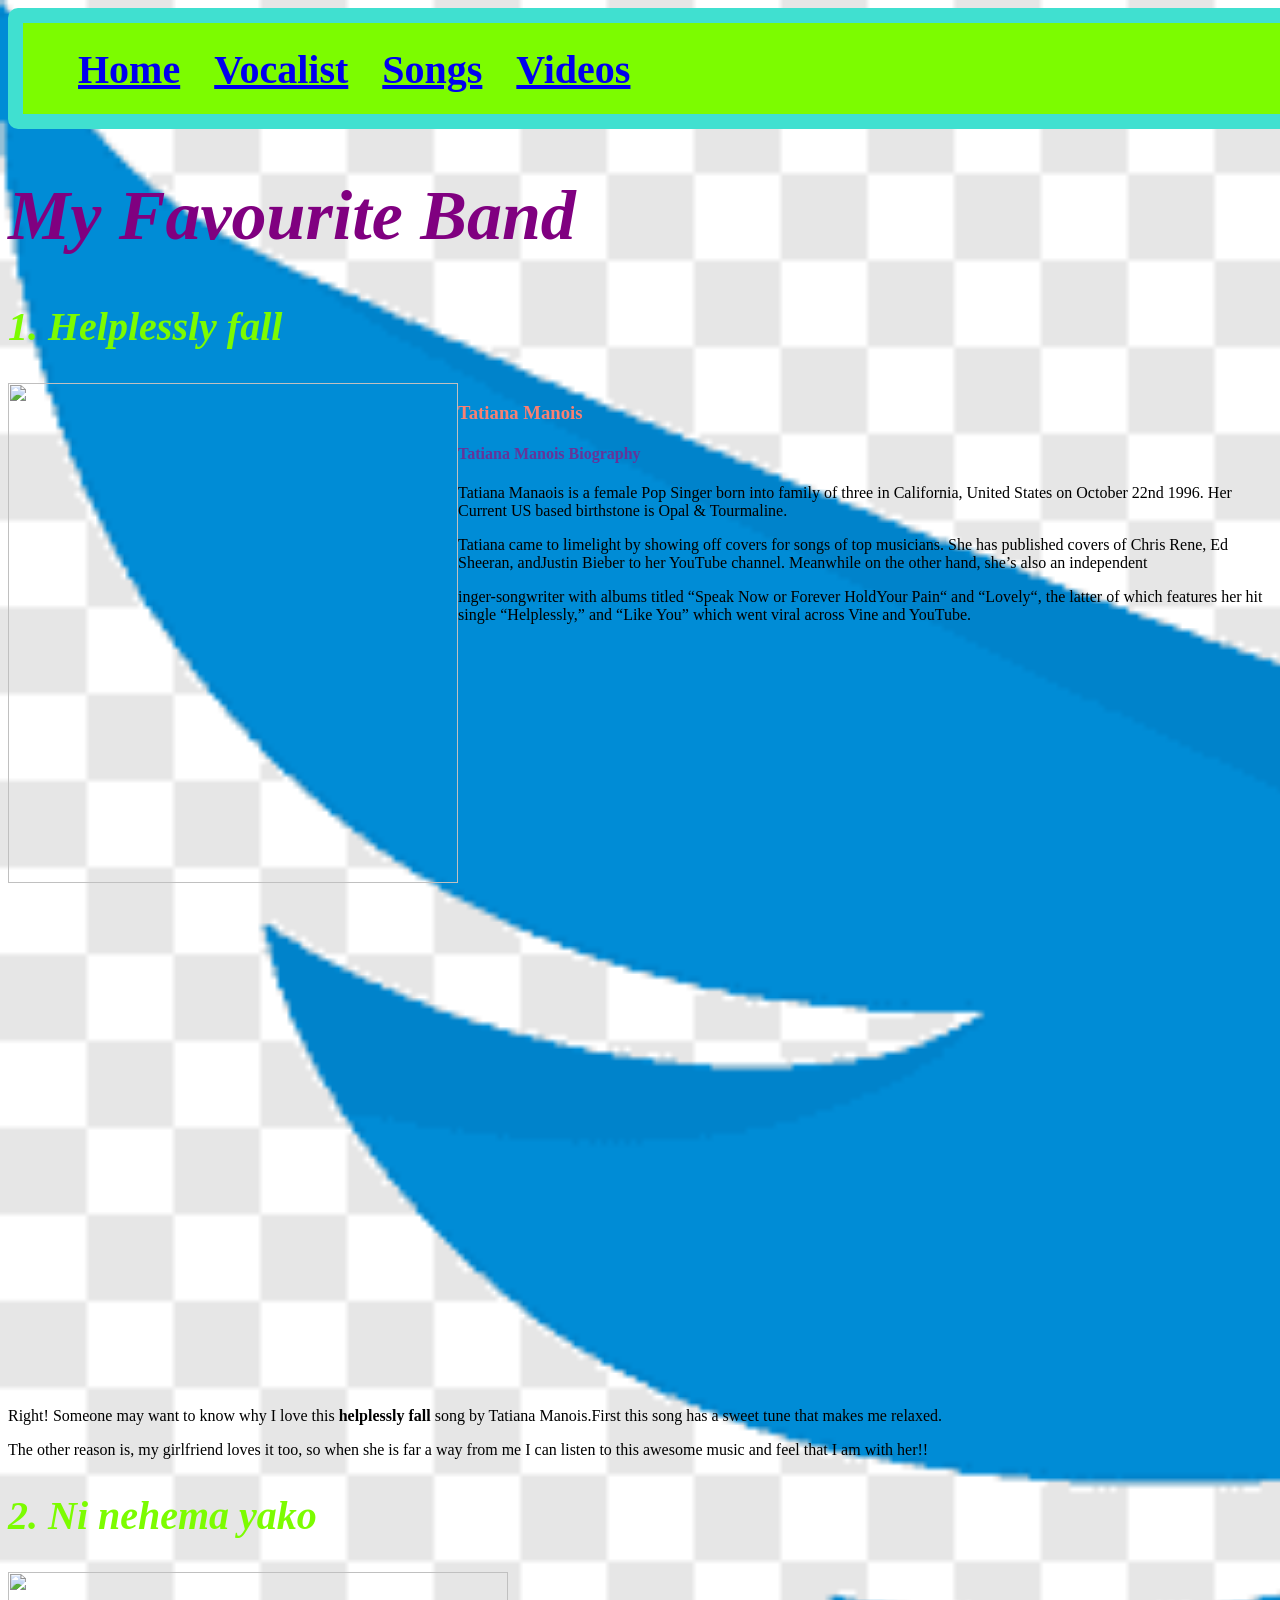
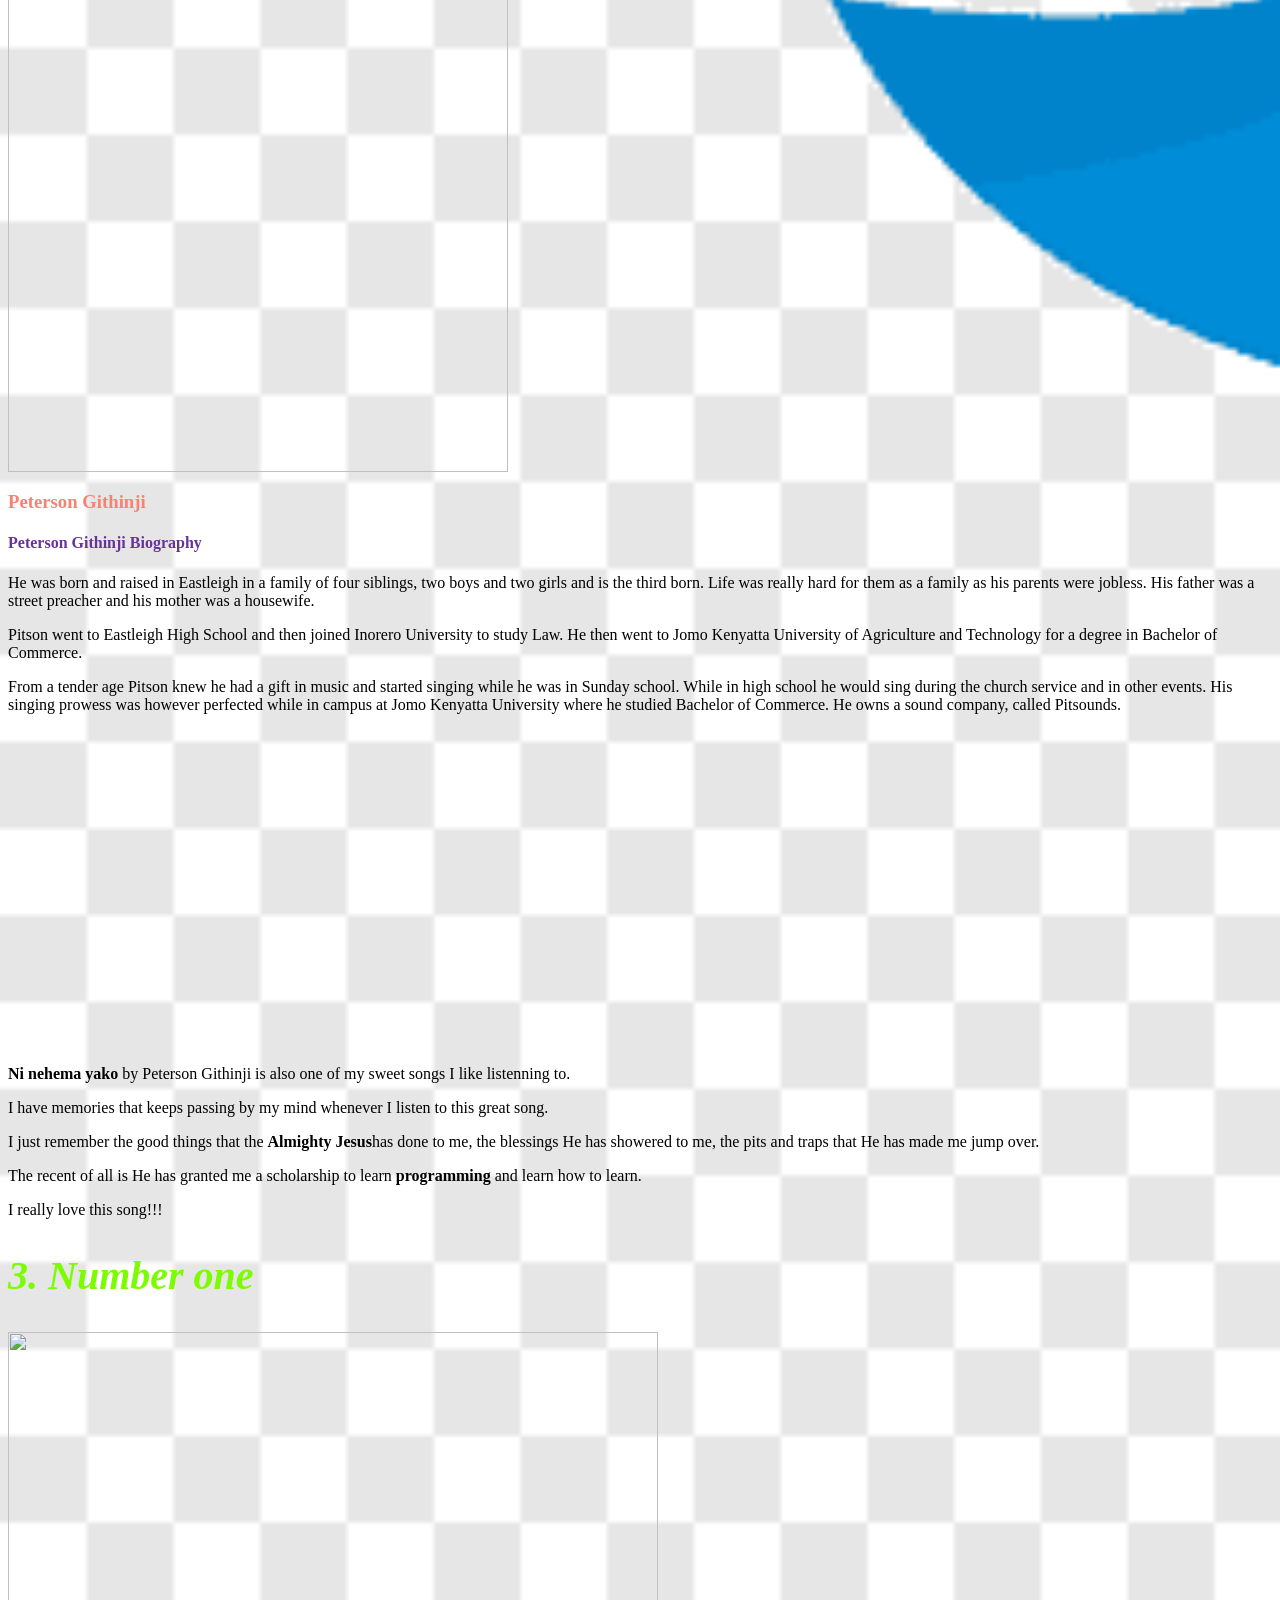
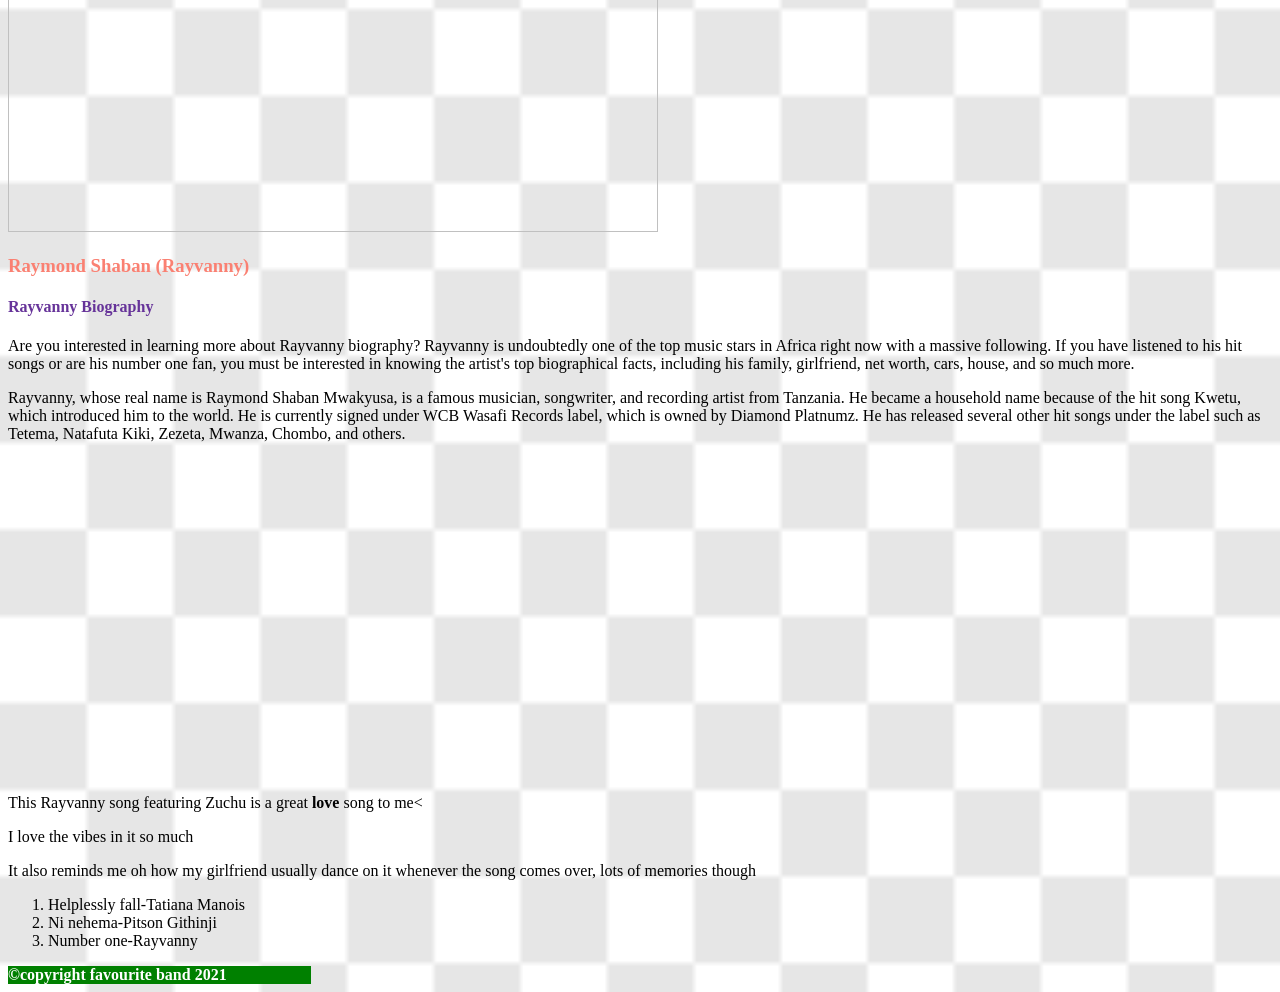
==== index.html @ 57ef9d8e "added a list of my favourite songs" ====
<!DOCTYPE html>
<html>
    <head>
        <meta charset="utf-8">
        <meta name="viewpoint" content="width=devive-width , initial scale=1">
        <title>My Favourite Band</title>
        <link rel="stylesheet" href="band.css">
    <body>
        <div class="container">
            <div class="navbar">
                <ul>
                    <li><a href="#">Home</a></li>
                    <li><a href="#">Vocalist</a></li>
                    <li><a href="#">Songs</a></li>
                    <li><a href="#">Videos</a></li>
                </ul>
        </div>
        <h1>My Favourite Band</h1>
        <div class="box">
            <div class="imgBx">
                <h2>1. Helplessly fall</h2>
                <div class="tmis">
                <div>
                    <img class="img.Tmanois" src="https://wallpapercave.com/wp/wp7732697.jpg" width="450" height="500"/>
                </div>            
                 <div class="prgph">        
                     <h3>Tatiana Manois</h3>
                     <h4>Tatiana Manois Biography</h4>
                     <p>Tatiana Manaois is a female Pop Singer born into family of three in California, United States on October 22nd 1996. Her Current US based birthstone is Opal & Tourmaline.</p>
                     <p>Tatiana came to limelight by showing off covers for songs of top musicians. She has published covers of Chris Rene, Ed Sheeran, andJustin Bieber to her YouTube channel. Meanwhile on the other hand, she’s also an independent</p>
                     <p>inger-songwriter with albums titled “Speak Now or Forever HoldYour Pain“ and “Lovely“, the latter of which features her hit single “Helplessly,” and  “Like You” which went viral across Vine and YouTube.
                    </p>
                 </div>
                 </div>
                 <iframe width="800" height="500" src="https://www.youtube.com/embed/59Vf7oQV9pg" title="YouTube video player" frameborder="0" allow="accelerometer; autoplay; clipboard-write; encrypted-media; gyroscope; picture-in-picture" allowfullscreen></iframe>
            </div>
            <p>Right! Someone may want to know why I love this <b>helplessly fall</b> song by Tatiana Manois.First this song has a sweet tune that makes me relaxed.</p>
                <p>The other reason is, my girlfriend loves it too, so when she is far a way from me I can listen to this awesome music and feel that I am with her!!</p>
                <h2>2. Ni nehema yako</h2>
                <div class="ptsn">
                <img class="pitson.jpg" src="https://nairobiwire.com/wp-content/uploads/2019/08/pitson.jpg" width="500" height="500">
                </div> 
                <div class="content">
                    <h3>Peterson Githinji</h3>
                    <h4>Peterson Githinji Biography</h4>
                    <p>
                        He was born and raised in Eastleigh in a family of four siblings, two boys and two girls and is the third born. Life was really hard for them as a family as his parents were jobless. His father was a street preacher and his mother was a housewife.</p>
                        <p>Pitson went to Eastleigh High School and then joined Inorero University to study Law. He then went to Jomo Kenyatta University of Agriculture and Technology for a degree in Bachelor of Commerce.
                        </p>
                        <p>From a tender age Pitson knew he had a gift in music and started singing while he was in Sunday school. While in high school he would sing during the church service and in other events. His singing prowess was however perfected while in campus at Jomo Kenyatta University where he studied Bachelor of Commerce. He owns a sound company, called Pitsounds.</p>
                </div>
                </div>

                <iframe width="560" height="315" src="https://www.youtube.com/embed/hRWmDldaBag" title="YouTube video player" frameborder="0" allow="accelerometer; autoplay; clipboard-write; encrypted-media; gyroscope; picture-in-picture" allowfullscreen></iframe>
                <p><b>Ni nehema yako</b> by Peterson Githinji is also one of my sweet songs I like listenning to.</p>
                <P>I have memories that keeps passing by my mind whenever I listen to this great song.</P>
                <p>I just remember the good things that the <b>Almighty Jesus</b>has done to me, the blessings He has showered to me, the pits and traps that He has made me jump over.</p>
                <p>The recent of all is He has granted me a scholarship to learn <b>programming</b> and learn how to learn.</p>
                <p>I really love this song!!!</p>
                <h2>3. Number one</h2>
                <img class="ravanny.jpg" src="https://netstorage-tuko.akamaized.net/images/c0c5c658b39d2f96.jpg" width="650" height="500">
                <div class="content"></div>
                <h3>Raymond Shaban <b>(Rayvanny)</b></h3>
                <h4>Rayvanny <b>Biography</b></h4>
                <p>
                    Are you interested in learning more about Rayvanny biography? Rayvanny is undoubtedly one of the top music stars in Africa right now with a massive following. If you have listened to his hit songs or are his number one fan, you must be interested in knowing the artist's top biographical facts, including his family, girlfriend, net worth, cars, house, and so much more.
                </p>
                <p>Rayvanny, whose real name is Raymond Shaban Mwakyusa, is a famous musician, songwriter, and recording artist from Tanzania. He became a household name because of the hit song Kwetu, which introduced him to the world. He is currently signed under WCB Wasafi Records label, which is owned by Diamond Platnumz. He has released several other hit songs under the label such as Tetema, Natafuta Kiki, Zezeta, Mwanza, Chombo, and others.</p>
                <iframe width="560" height="315" src="https://www.youtube-nocookie.com/embed/8bQOuK95uYQ" title="YouTube video player" frameborder="0" allow="accelerometer; autoplay; clipboard-write; encrypted-media; gyroscope; picture-in-picture" allowfullscreen></iframe>
                <p>This Rayvanny song featuring Zuchu is a great <b>love</b> song to me<
                <p>I love the vibes in it so much</p>
                <p>It also reminds me oh how my girlfriend usually dance on it whenever the song comes over, lots of memories though</p>
                <div class="list">
                    <ol>
                        <li>Helplessly fall-Tatiana Manois</li>
                        <li>Ni nehema-Pitson Githinji</li>
                        <li>Number one-Rayvanny</li>
                    </ol>
                </div>
                    <div class="copyright">
                        <div>
                <footer>&copy;copyright favourite band 2021</footer>
                        </div>
---- band.css ----
body{
    background-image: url(music.lg.png);
    background-repeat: no-repeat;
    background-size: cover;
}


.container{
    height: 100
    position: relative;
}
.navbar{
    width: 100%;
    margin: auto;
    padding: 5px 0;
    display: flex;
    align-items: centre;
    justify-content: space-between;
    border:15px solid turquoise;
    border-radius: 10px;
    background-color: lawngreen;
}
.navbar ul li{
    list-style: none;
    display: inline-flex;
    margin: 0 15px;
    size: 80px;
    padding: 2px 0px 0px 0px;
    font-size: 40px;
    font-style: inherit;
    font-weight: bold;
}
h1{
    font-size: 70px;
    font-style: italic;
    color:purple;
}
h2{
    font-size: 40px;
    font-style: oblique;
    color: lawngreen;
}
.tmis{
    display:flex;
    justify-content:space-between;
}
.ptsn{
    display:flex;
    justify-content:space-between;
}
h4{
    color: rebeccapurple;
}
.copyright{
 padding::  0 0 0 50px;
 color: #fff;
 font-weight: bold;
 width: 24%;
 background-color: green;
}
h3{
    color: salmon;
}
.prghp{
    float: left;
}
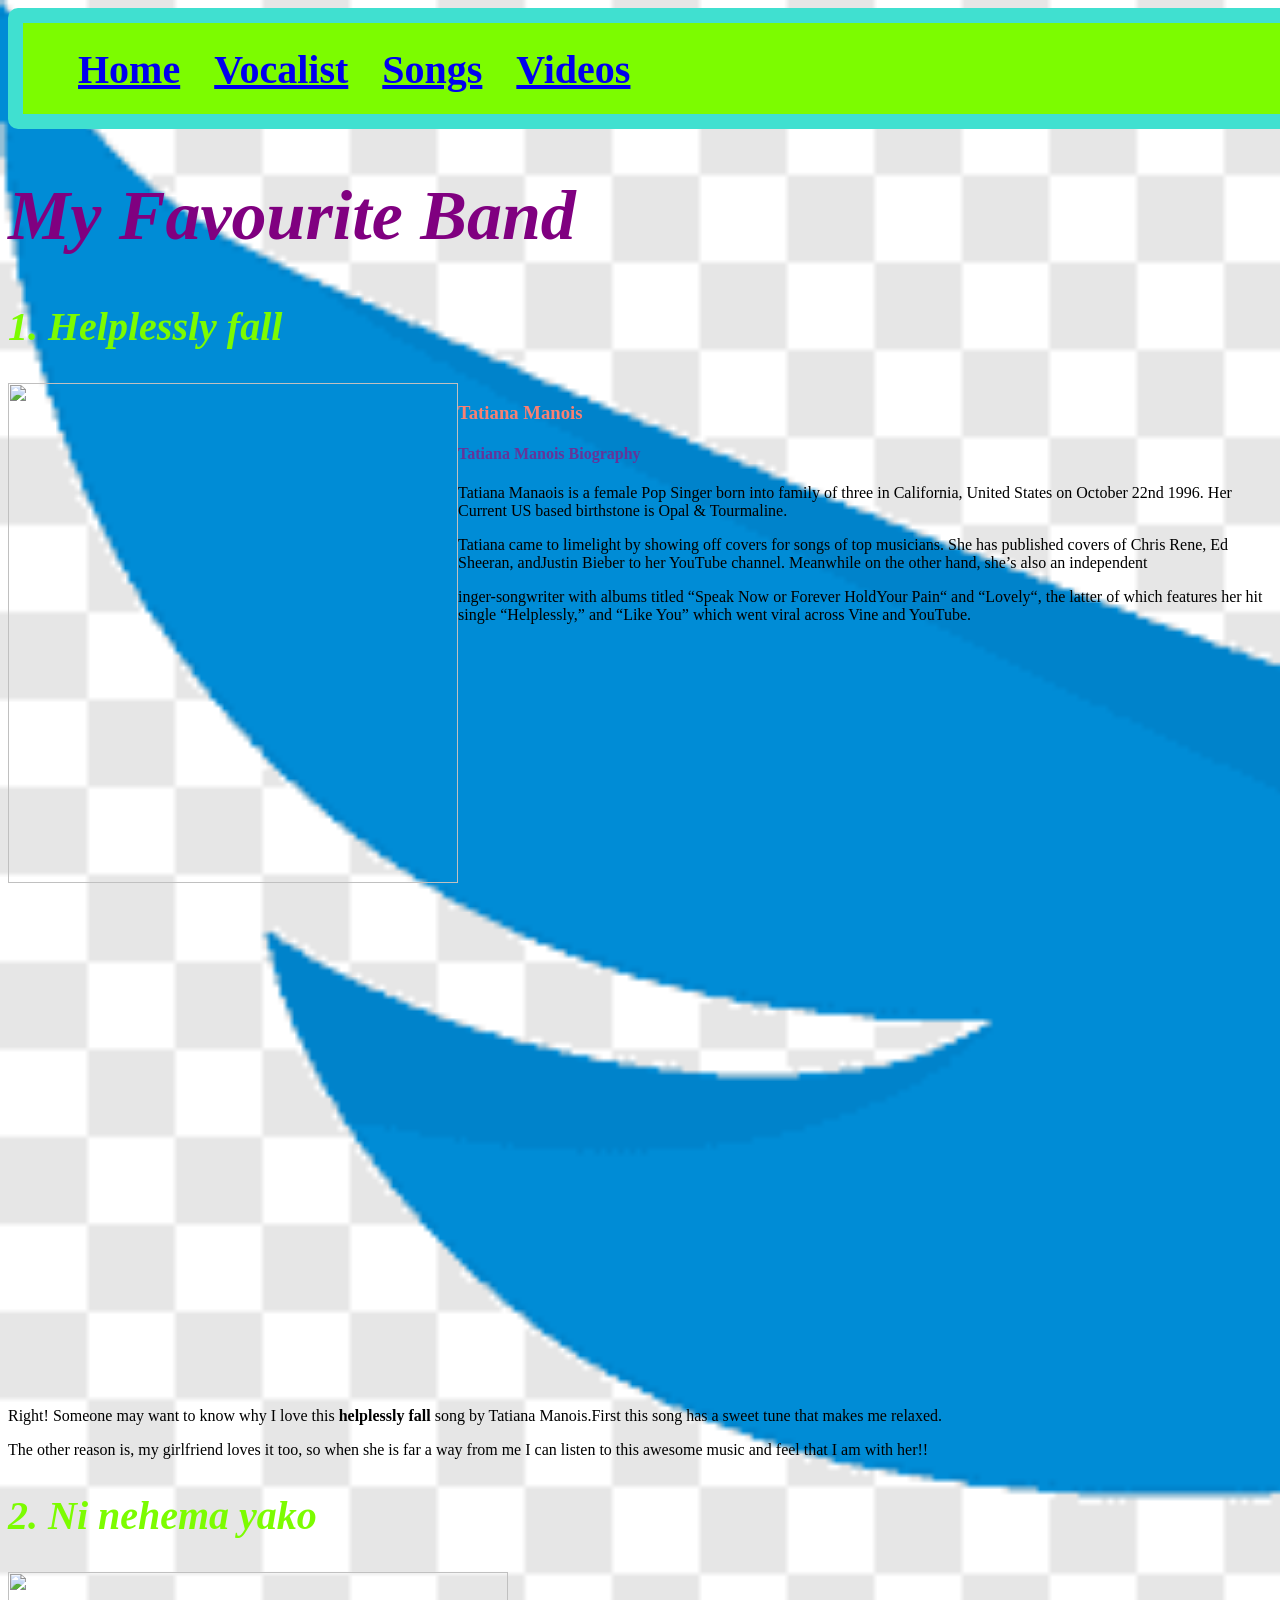
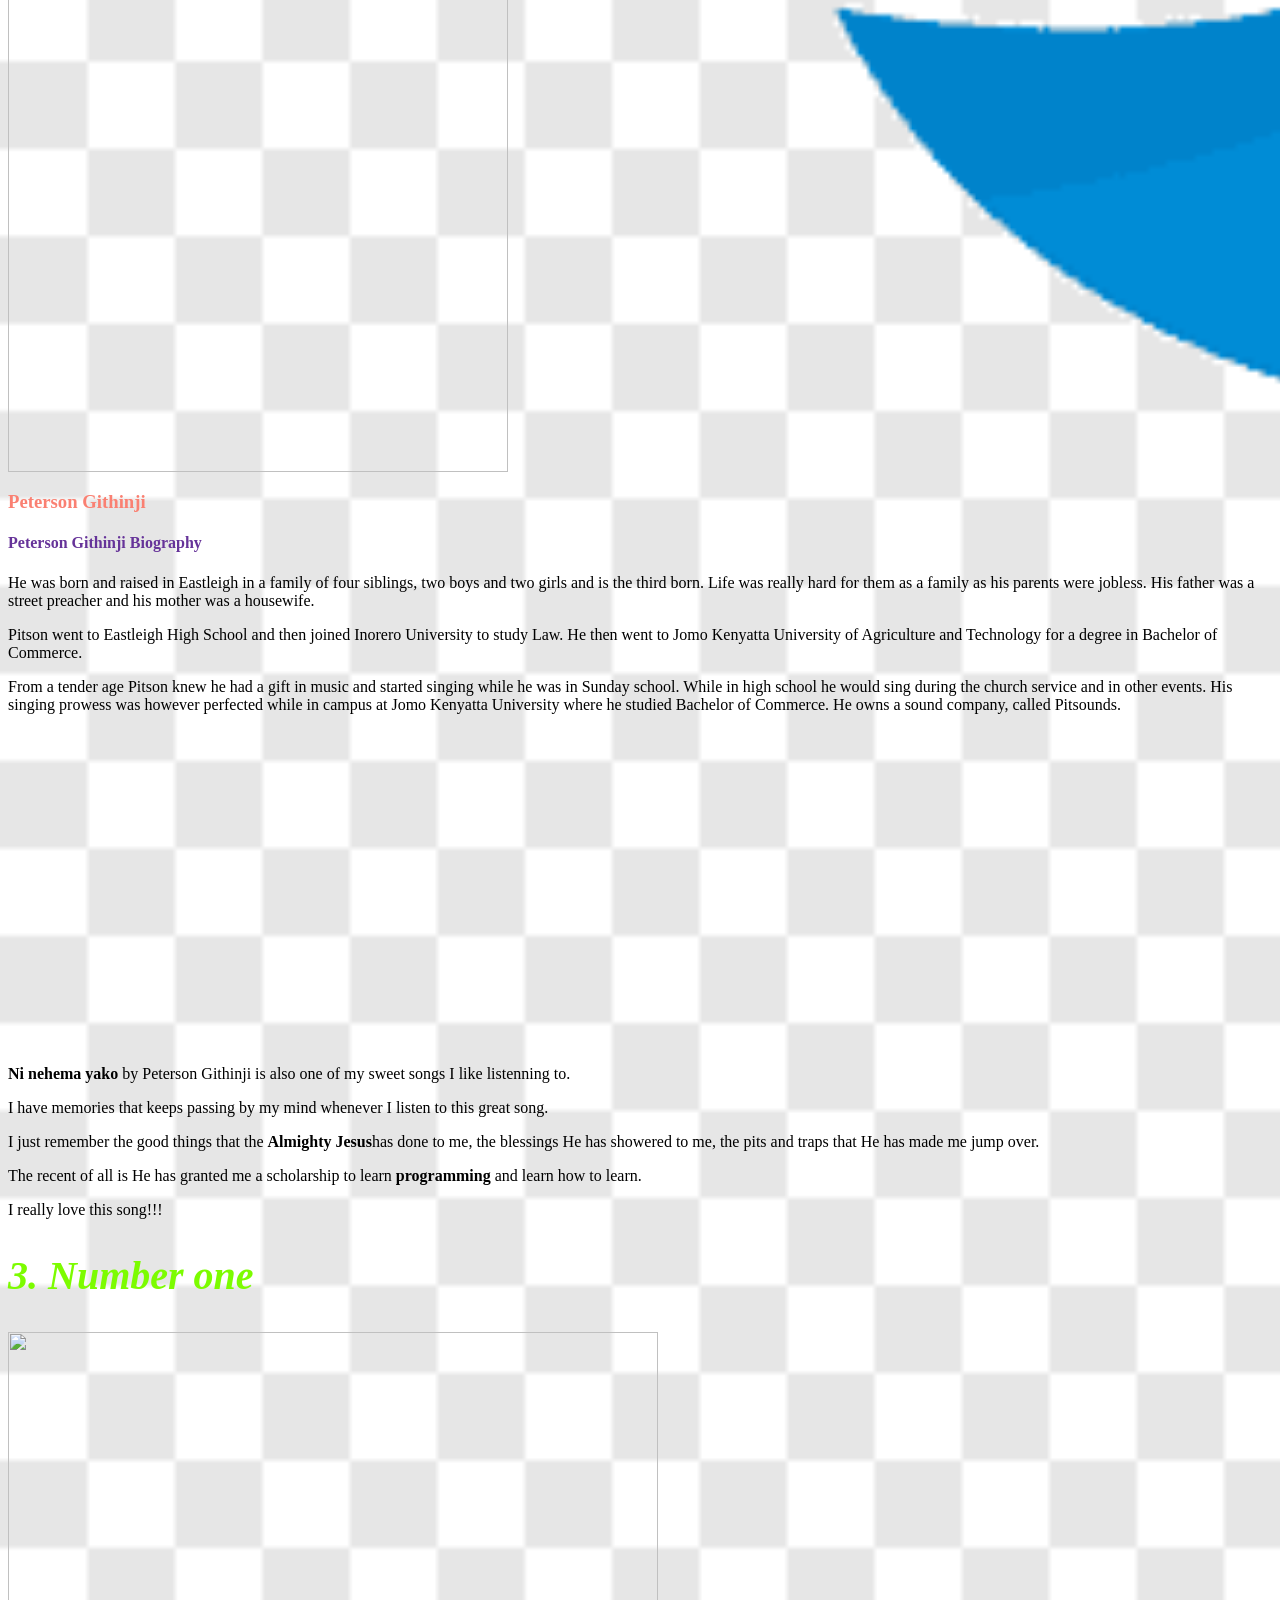
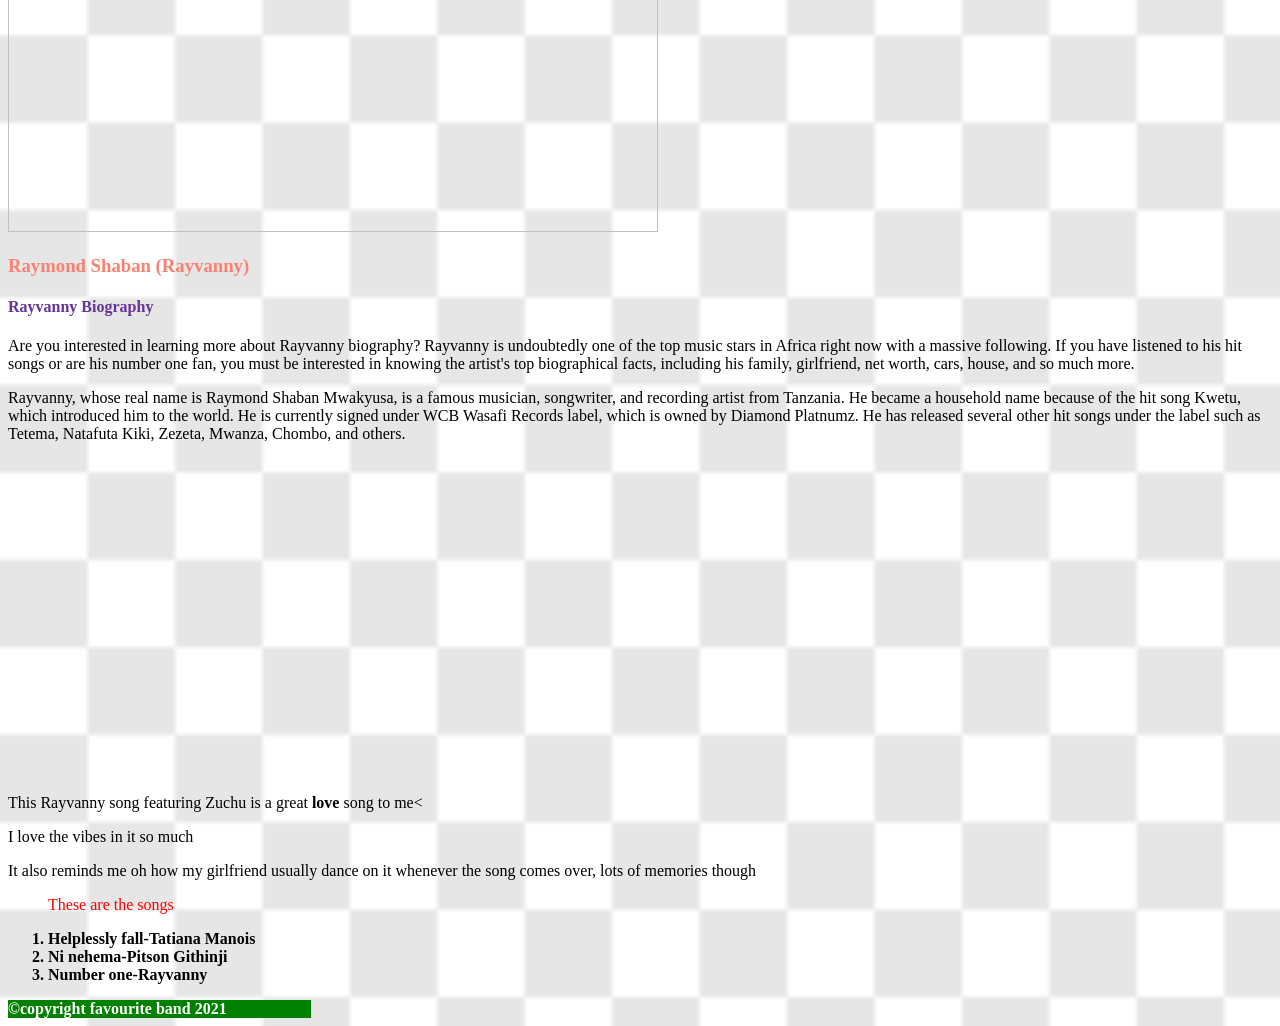
==== commit a9b3e0c2: "added a paragraph" ====
--- a/index.html
+++ b/index.html
@@ -72,6 +72,7 @@
                 <p>It also reminds me oh how my girlfriend usually dance on it whenever the song comes over, lots of memories though</p>
                 <div class="list">
                     <ol>
+                        <p id="lastp">These are the songs</p>
                         <li>Helplessly fall-Tatiana Manois</li>
                         <li>Ni nehema-Pitson Githinji</li>
                         <li>Number one-Rayvanny</li>
--- a/band.css
+++ b/band.css
@@ -64,3 +64,9 @@
 .prghp{
     float: left;
 }
+#lastp{
+    color: red;
+}
+.list ol li{
+    font-weight: 600;
+}
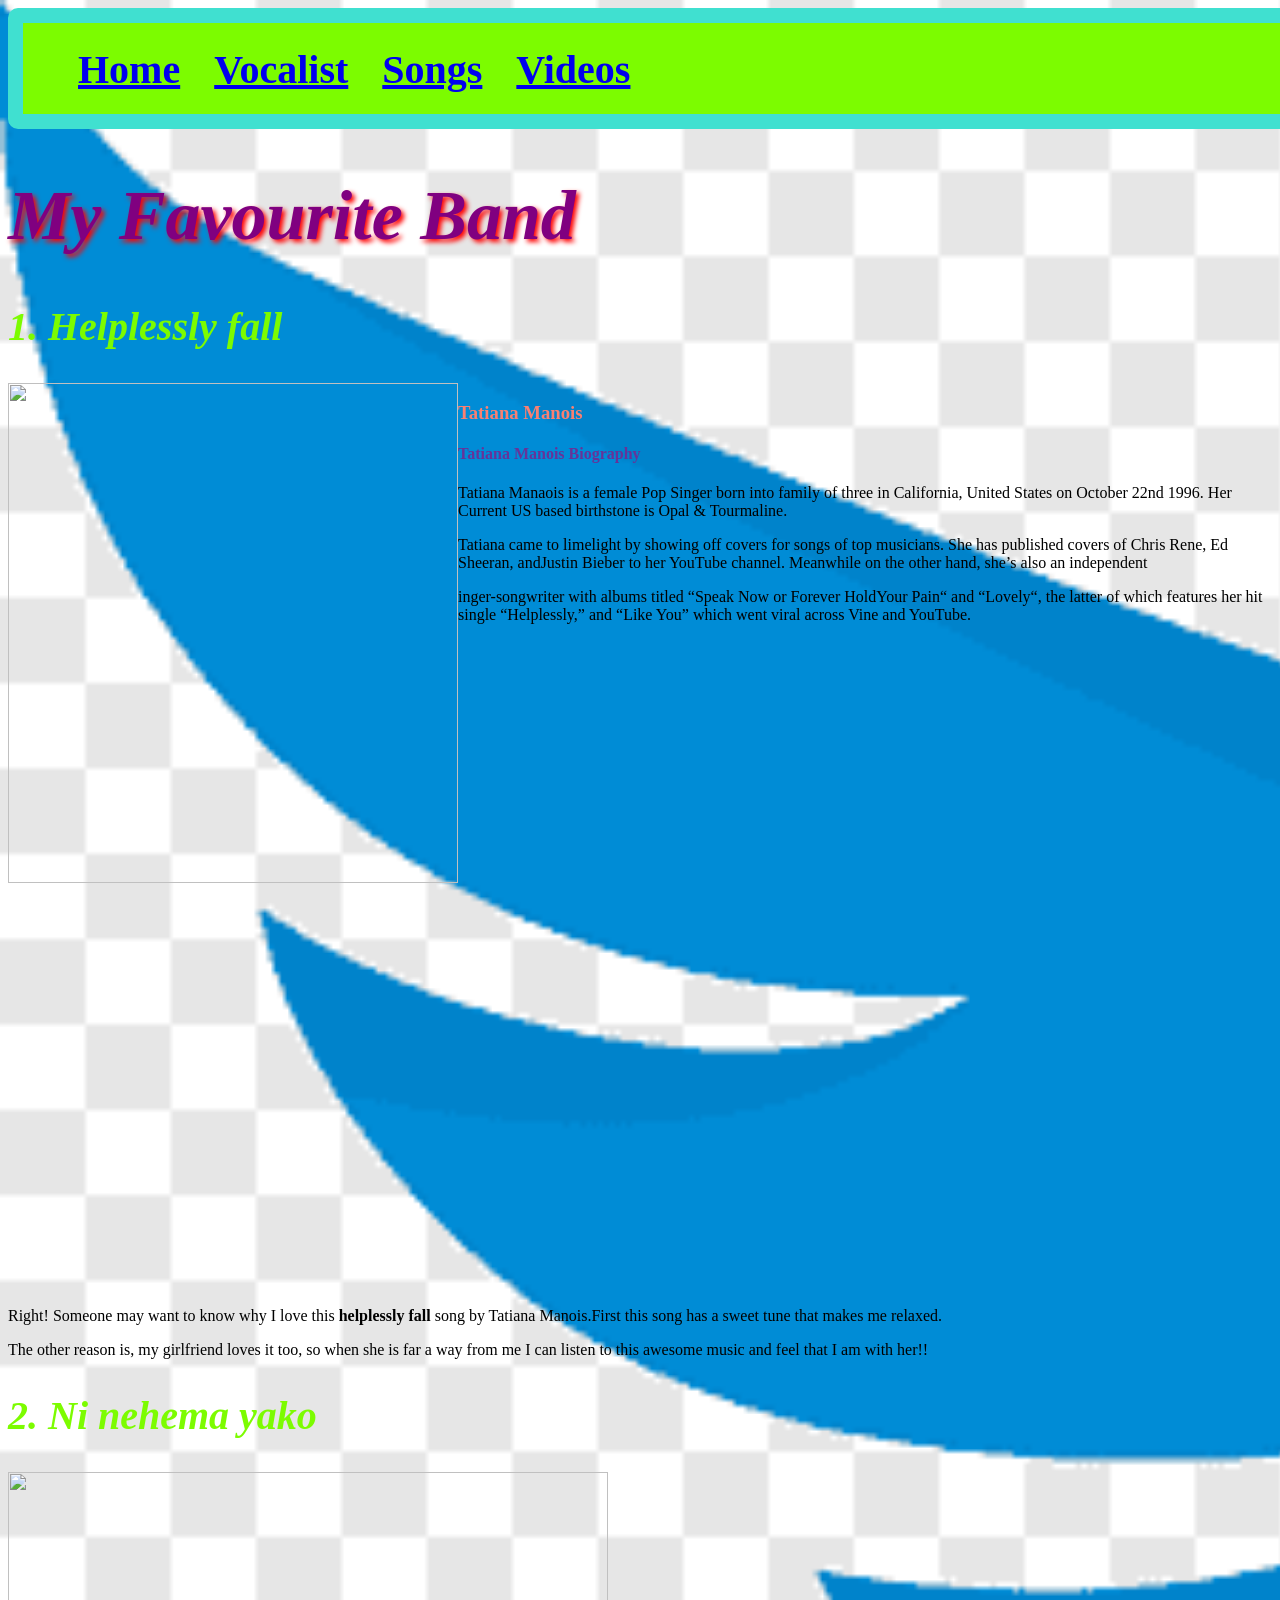
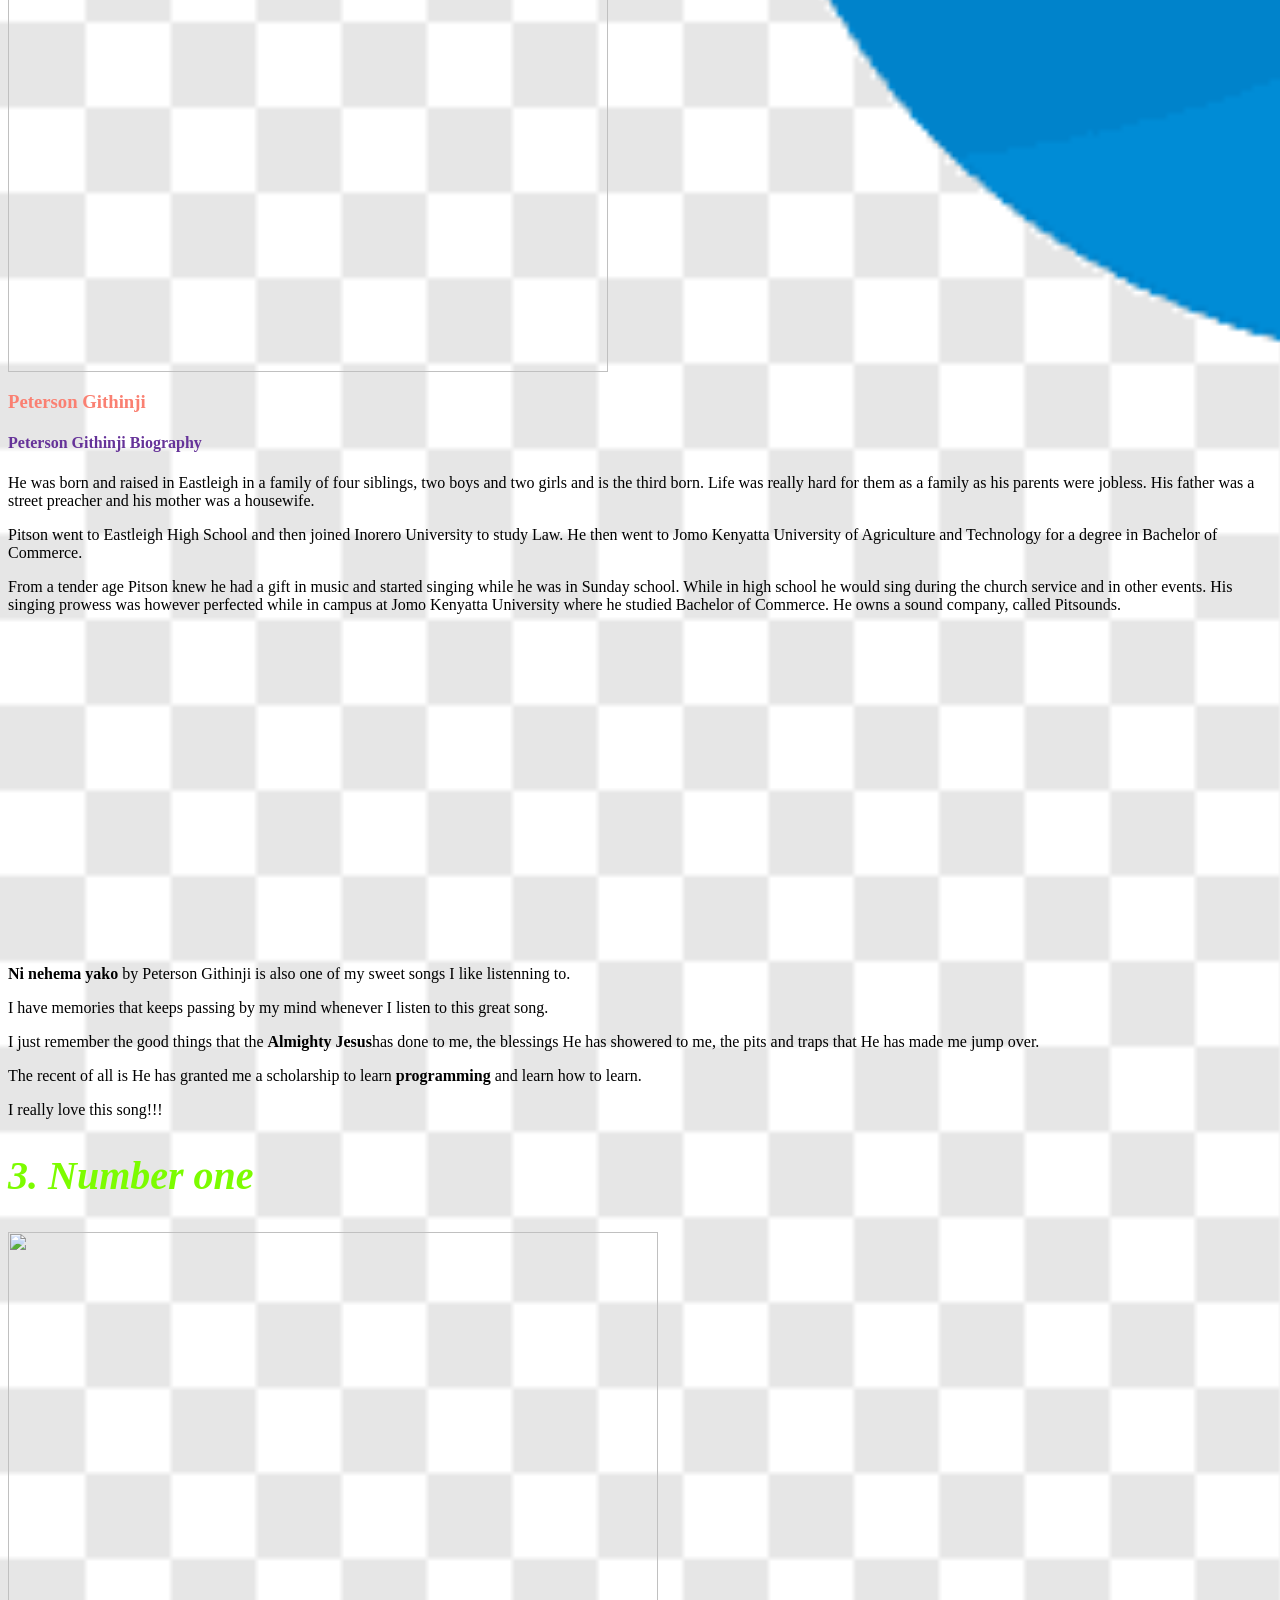
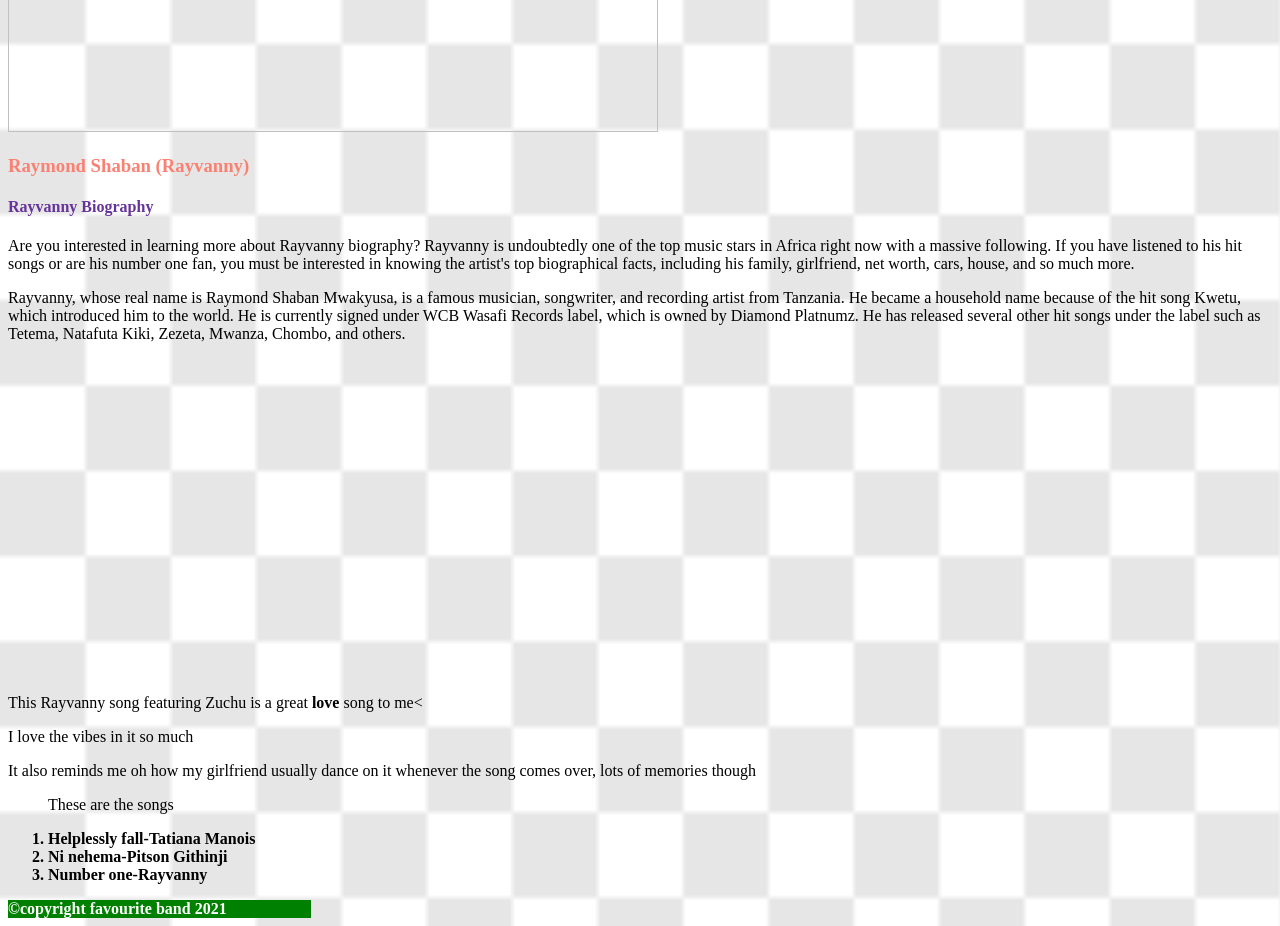
==== commit 706d4455: "added shadow to h1" ====
--- a/index.html
+++ b/index.html
@@ -15,7 +15,7 @@
                     <li><a href="#">Videos</a></li>
                 </ul>
         </div>
-        <h1>My Favourite Band</h1>
+        <h1 class="shadow">My Favourite Band</h1>
         <div class="box">
             <div class="imgBx">
                 <h2>1. Helplessly fall</h2>
@@ -23,7 +23,7 @@
                 <div>
                     <img class="img.Tmanois" src="https://wallpapercave.com/wp/wp7732697.jpg" width="450" height="500"/>
                 </div>            
-                 <div class="prgph">        
+                 <div id="prgph">        
                      <h3>Tatiana Manois</h3>
                      <h4>Tatiana Manois Biography</h4>
                      <p>Tatiana Manaois is a female Pop Singer born into family of three in California, United States on October 22nd 1996. Her Current US based birthstone is Opal & Tourmaline.</p>
@@ -32,13 +32,13 @@
                     </p>
                  </div>
                  </div>
-                 <iframe width="800" height="500" src="https://www.youtube.com/embed/59Vf7oQV9pg" title="YouTube video player" frameborder="0" allow="accelerometer; autoplay; clipboard-write; encrypted-media; gyroscope; picture-in-picture" allowfullscreen></iframe>
+                 <iframe width="600" height="400" src="https://www.youtube.com/embed/59Vf7oQV9pg" title="YouTube video player" frameborder="0" allow="accelerometer; autoplay; clipboard-write; encrypted-media; gyroscope; picture-in-picture" allowfullscreen></iframe>
             </div>
             <p>Right! Someone may want to know why I love this <b>helplessly fall</b> song by Tatiana Manois.First this song has a sweet tune that makes me relaxed.</p>
                 <p>The other reason is, my girlfriend loves it too, so when she is far a way from me I can listen to this awesome music and feel that I am with her!!</p>
                 <h2>2. Ni nehema yako</h2>
                 <div class="ptsn">
-                <img class="pitson.jpg" src="https://nairobiwire.com/wp-content/uploads/2019/08/pitson.jpg" width="500" height="500">
+                <img class="pitson.jpg" src="https://nairobiwire.com/wp-content/uploads/2019/08/pitson.jpg" width="600" height="500">
                 </div> 
                 <div class="content">
                     <h3>Peterson Githinji</h3>
--- a/band.css
+++ b/band.css
@@ -34,6 +34,7 @@
     font-size: 70px;
     font-style: italic;
     color:purple;
+    text-shadow: 3px 3px 5px red;
 }
 h2{
     font-size: 40px;
@@ -61,12 +62,11 @@
 h3{
     color: salmon;
 }
-.prghp{
-    float: left;
+
 }
 #lastp{
     color: red;
 }
 .list ol li{
     font-weight: 600;
-}
+}
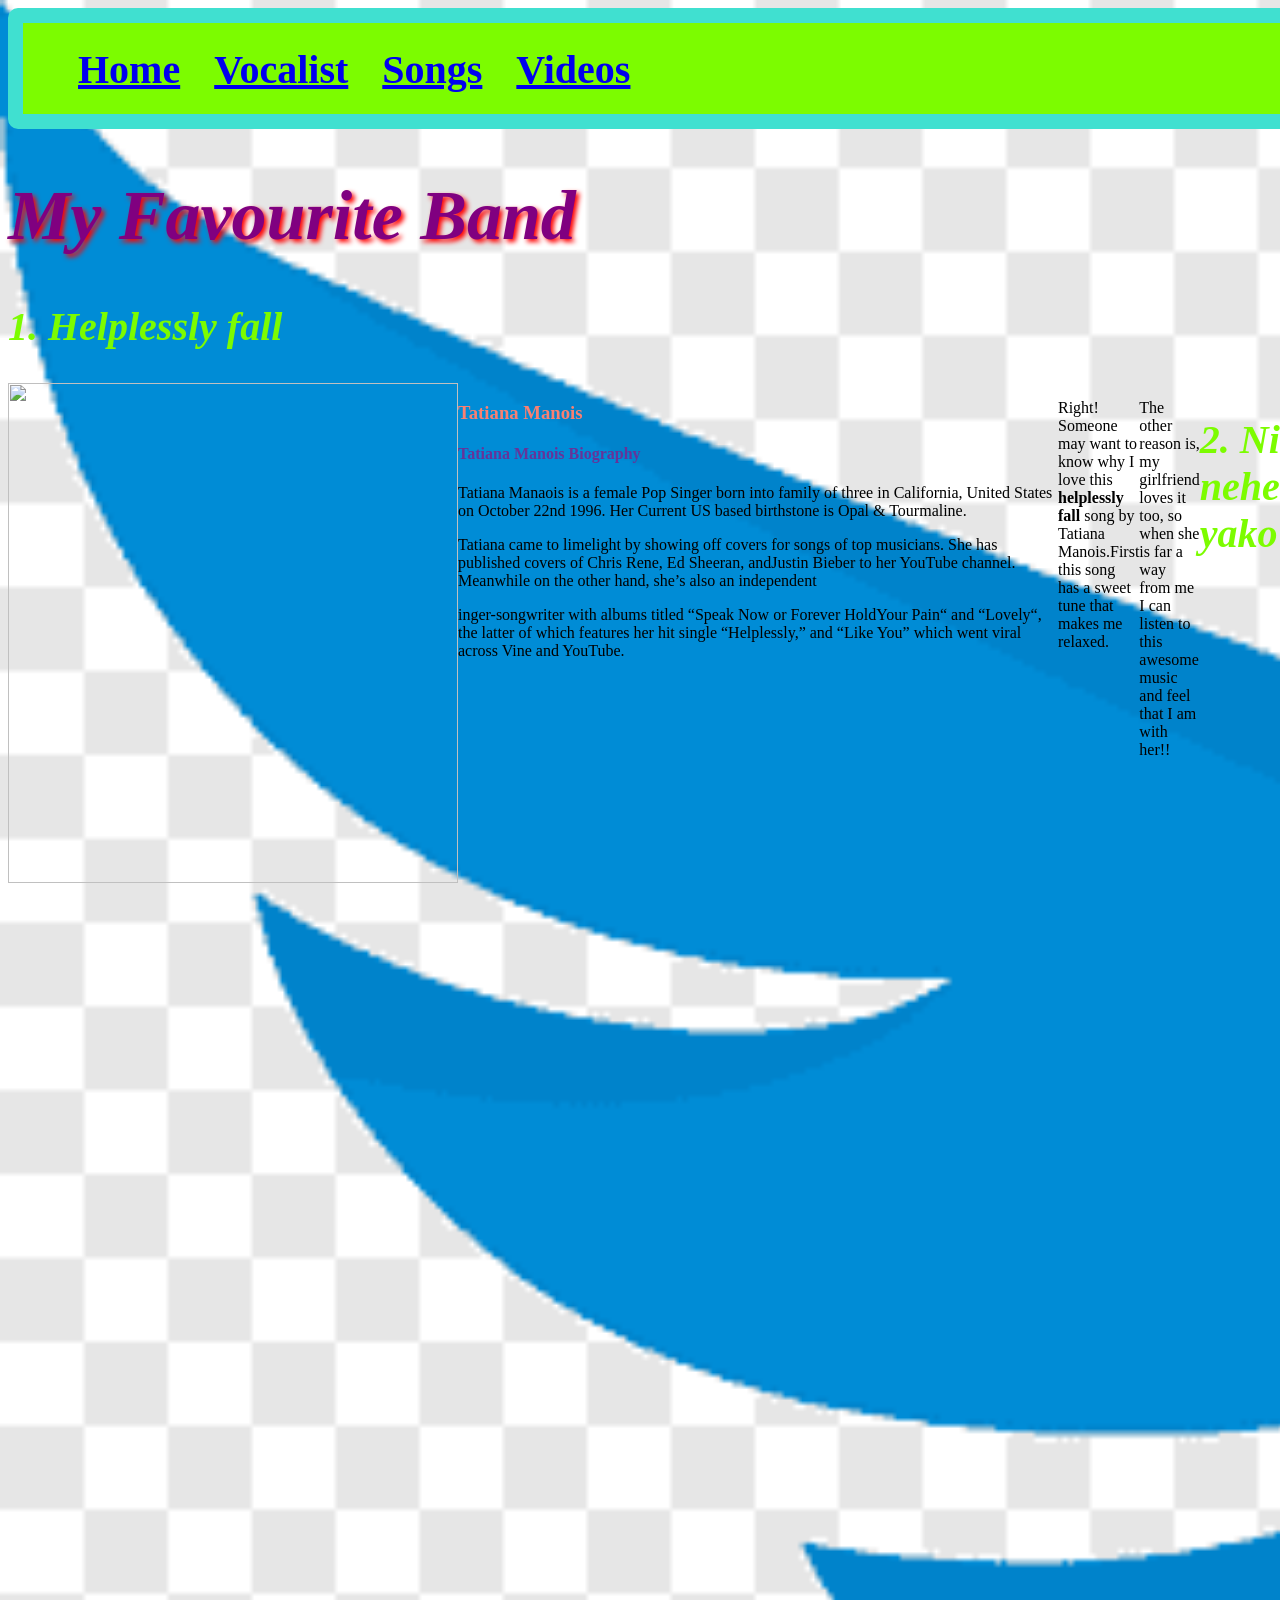
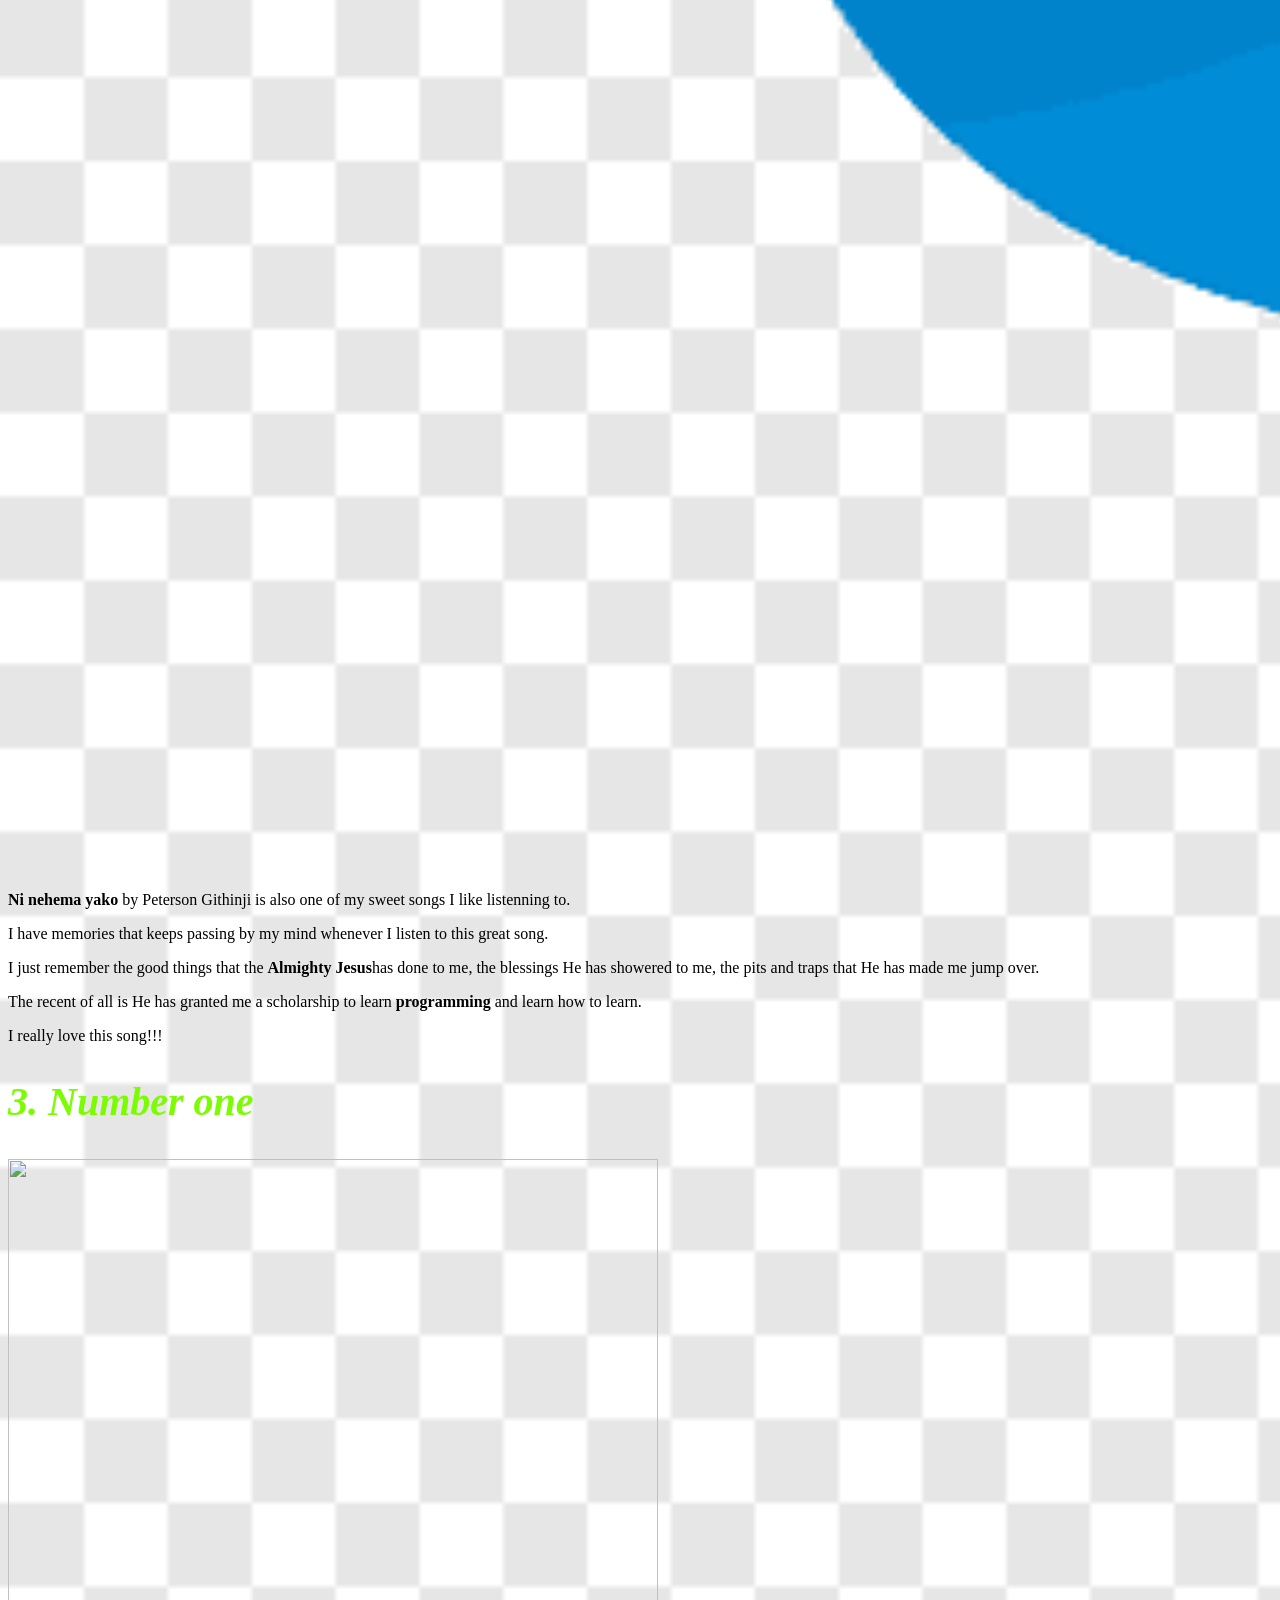
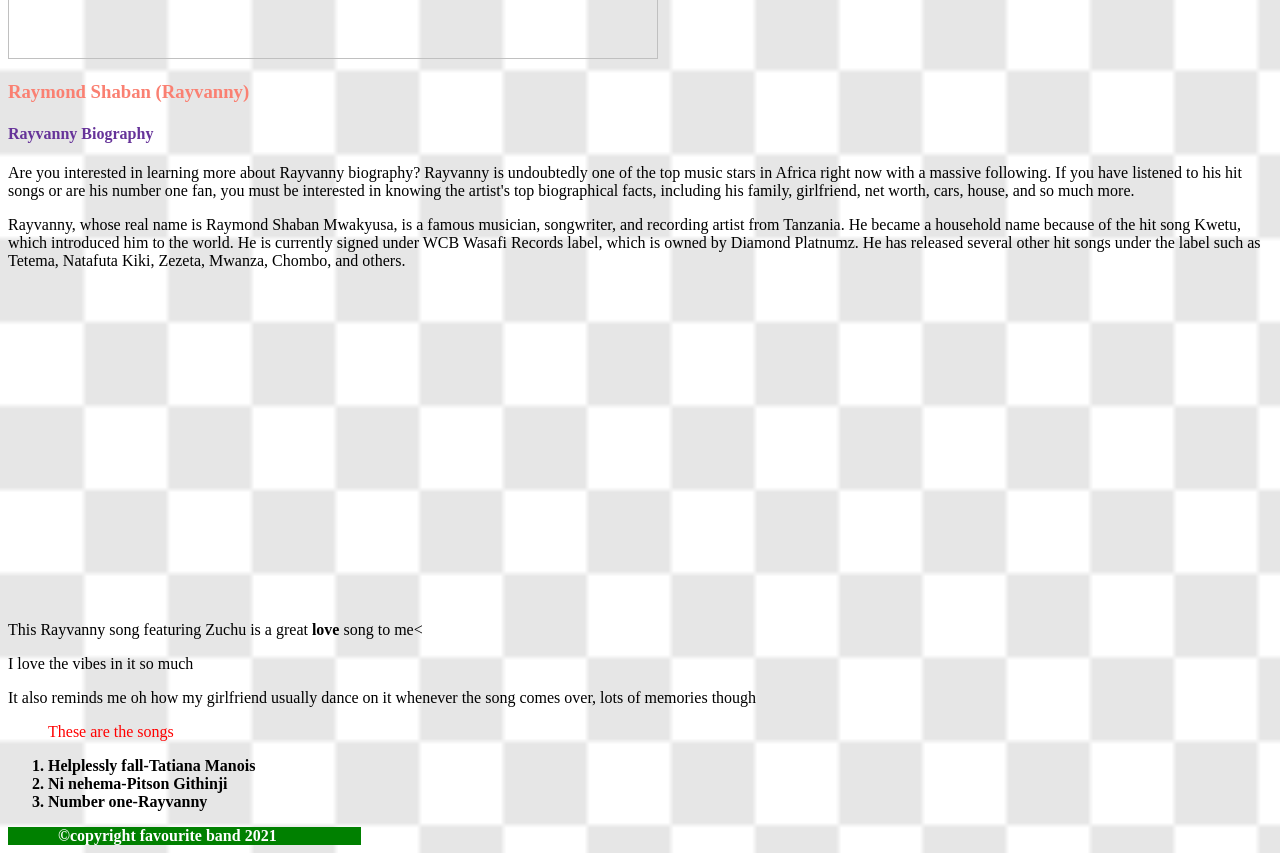
==== commit 662644d7: "initial changes" ====
--- a/index.html
+++ b/index.html
@@ -30,7 +30,7 @@
                      <p>Tatiana came to limelight by showing off covers for songs of top musicians. She has published covers of Chris Rene, Ed Sheeran, andJustin Bieber to her YouTube channel. Meanwhile on the other hand, she’s also an independent</p>
                      <p>inger-songwriter with albums titled “Speak Now or Forever HoldYour Pain“ and “Lovely“, the latter of which features her hit single “Helplessly,” and  “Like You” which went viral across Vine and YouTube.
                     </p>
-                 </div>
+                 </d
                  </div>
                  <iframe width="600" height="400" src="https://www.youtube.com/embed/59Vf7oQV9pg" title="YouTube video player" frameborder="0" allow="accelerometer; autoplay; clipboard-write; encrypted-media; gyroscope; picture-in-picture" allowfullscreen></iframe>
             </div>
--- a/band.css
+++ b/band.css
@@ -6,7 +6,7 @@
 
 
 .container{
-    height: 100
+    height: 100;
     position: relative;
 }
 .navbar{
@@ -53,7 +53,7 @@
     color: rebeccapurple;
 }
 .copyright{
- padding::  0 0 0 50px;
+ padding: 0 0 0 50px;
  color: #fff;
  font-weight: bold;
  width: 24%;
@@ -62,8 +62,6 @@
 h3{
     color: salmon;
 }
-
-}
 #lastp{
     color: red;
 }
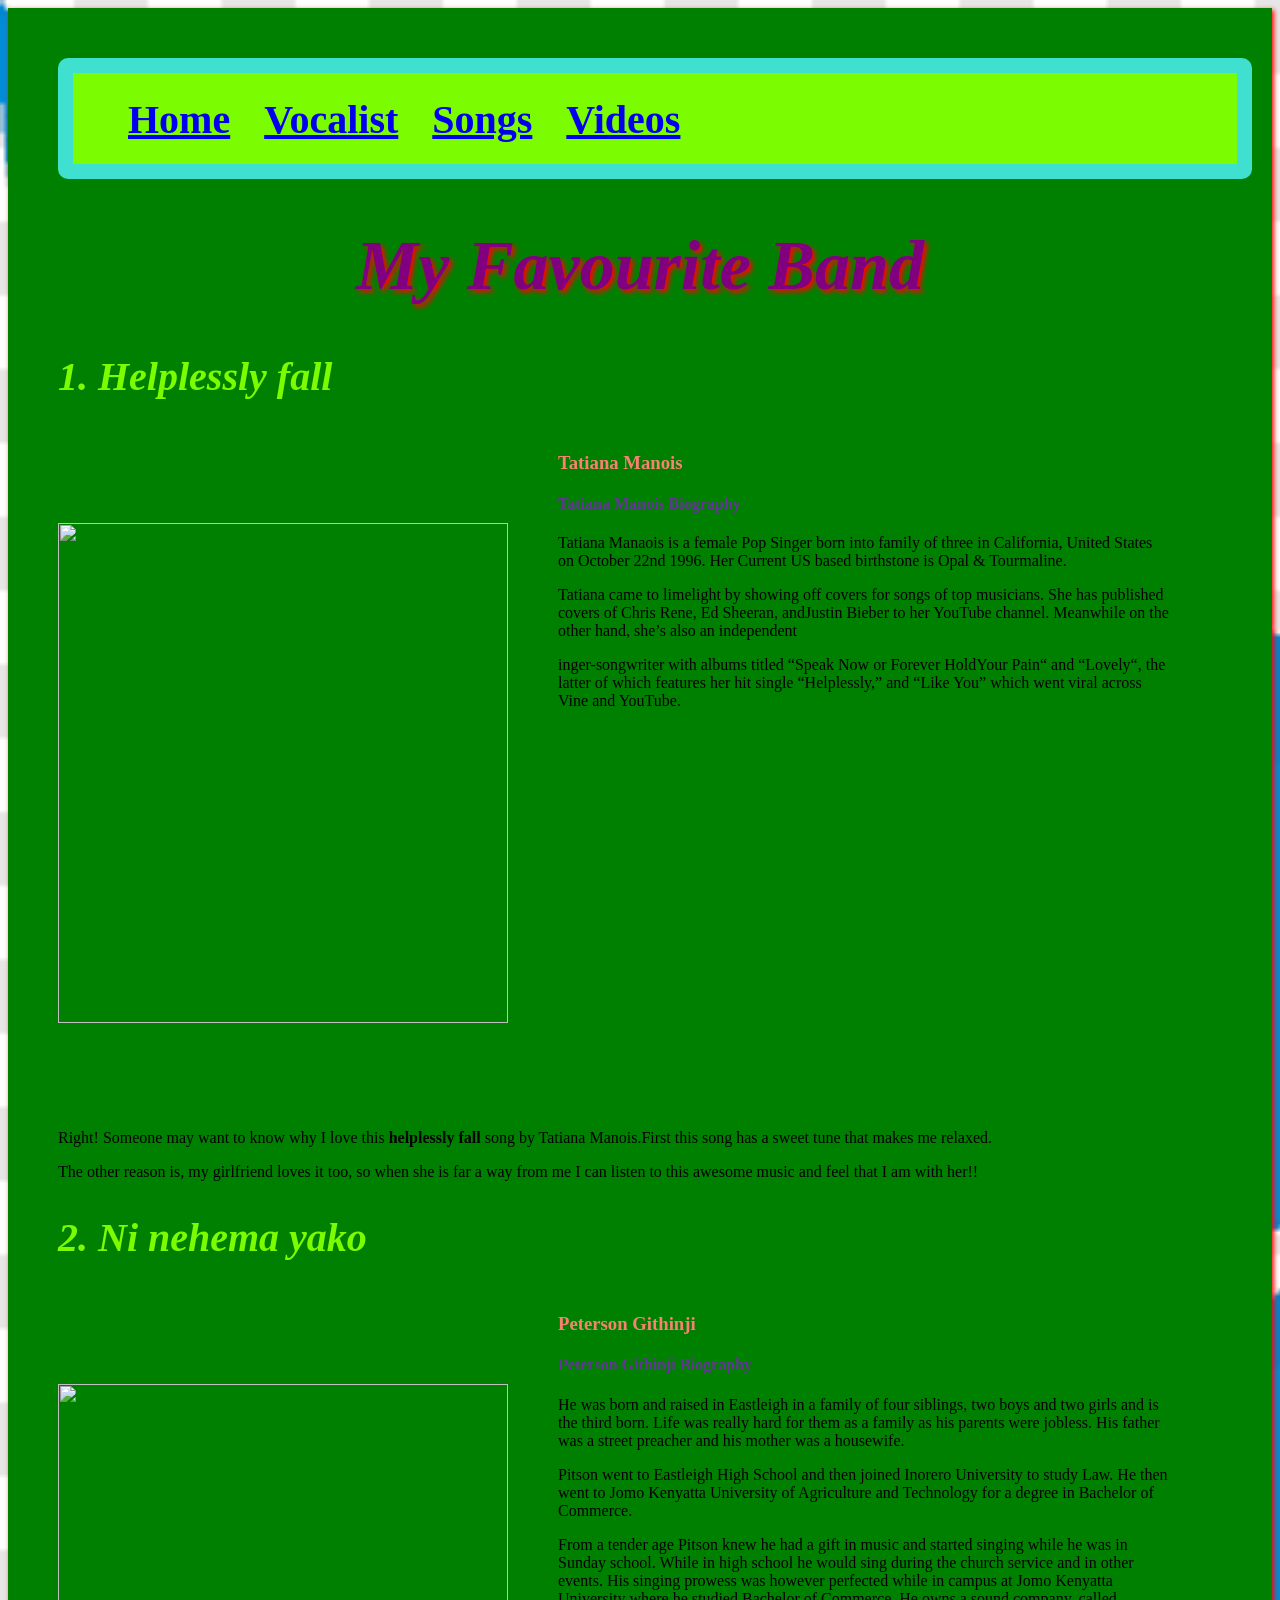
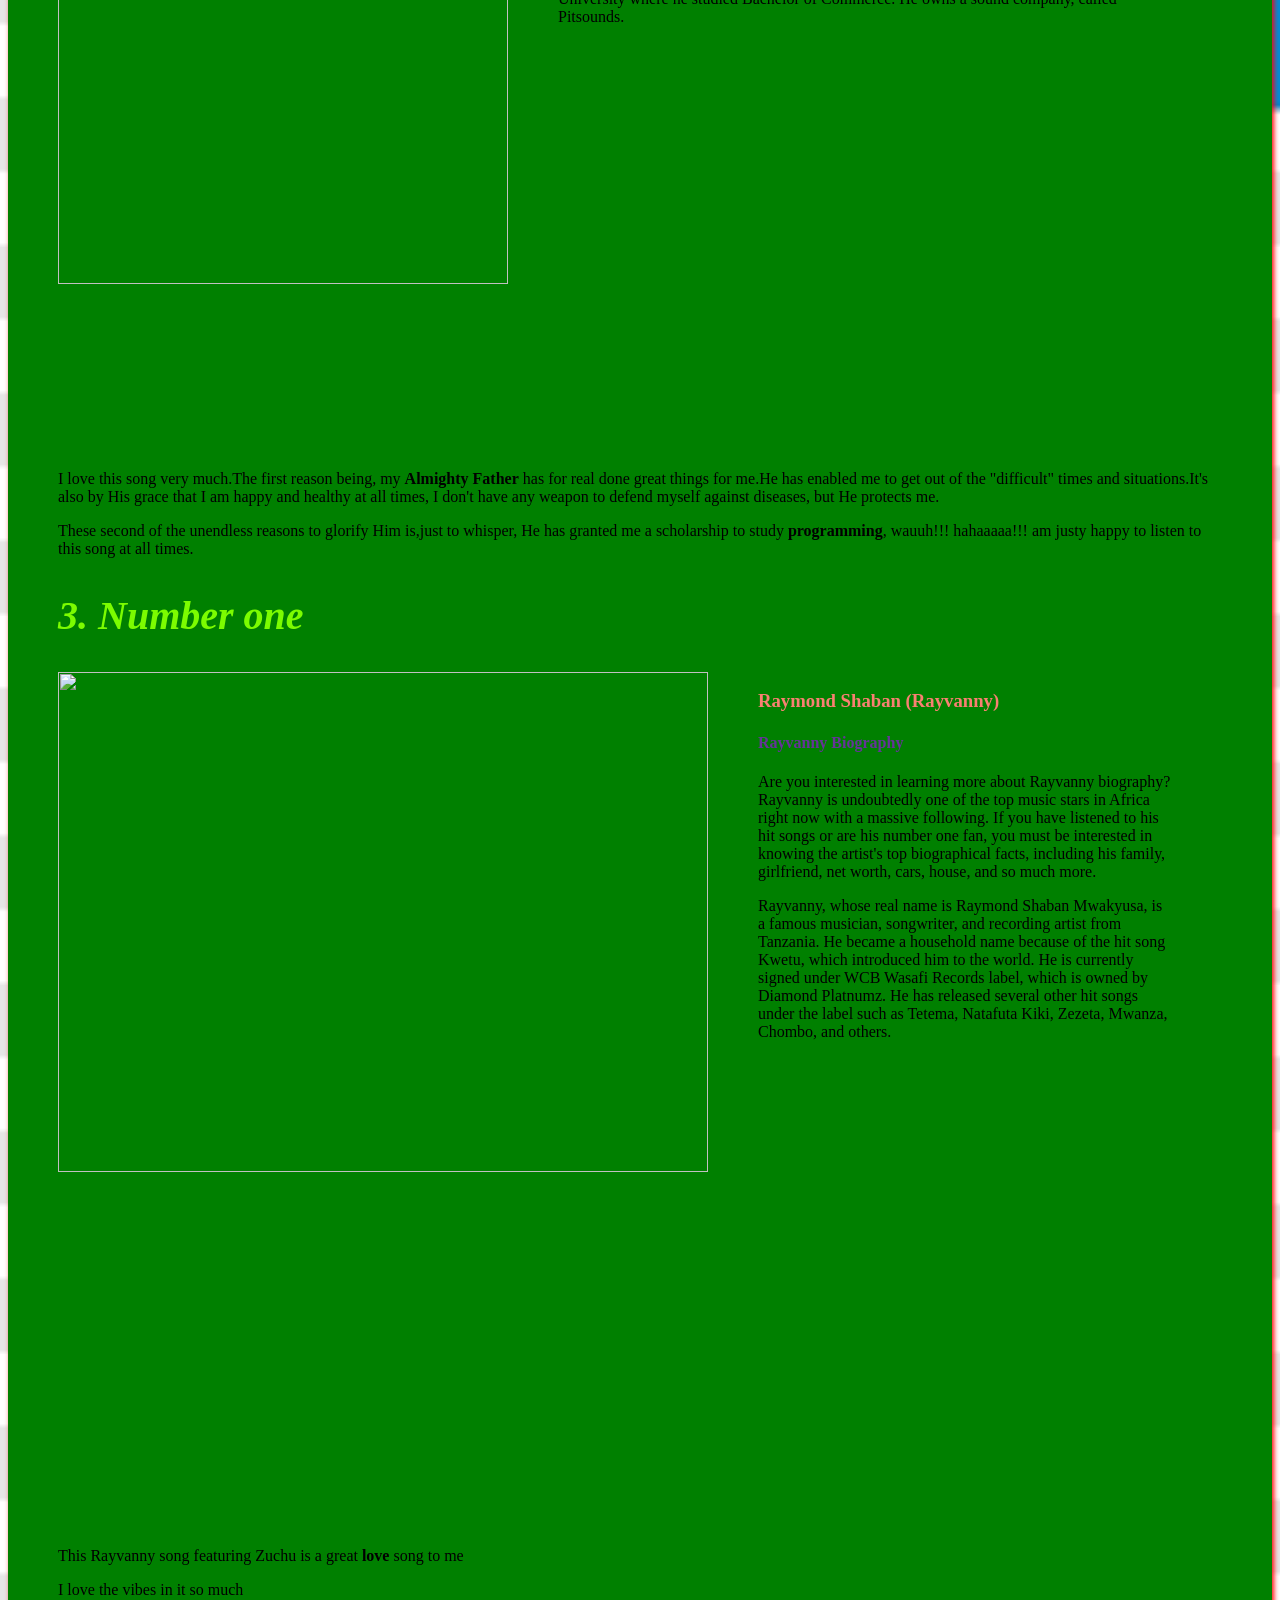
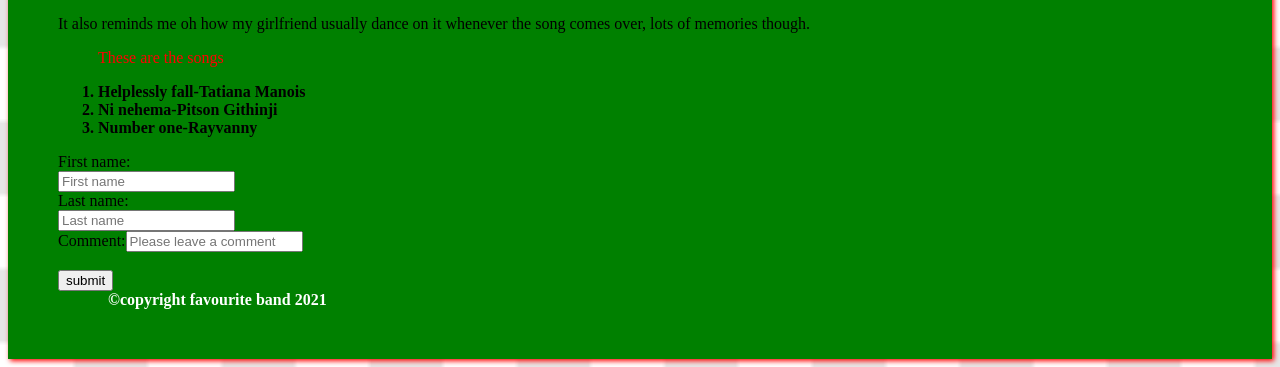
==== commit 050a7e52: "add initial changes" ====
--- a/index.html
+++ b/index.html
@@ -6,79 +6,118 @@
         <title>My Favourite Band</title>
         <link rel="stylesheet" href="band.css">
     <body>
-        <div class="container">
-            <div class="navbar">
-                <ul>
-                    <li><a href="#">Home</a></li>
-                    <li><a href="#">Vocalist</a></li>
-                    <li><a href="#">Songs</a></li>
-                    <li><a href="#">Videos</a></li>
-                </ul>
+        <div class="body">
+            <div class="container">
+                <div class="navbar">
+                    <ul>
+                        <li><a href="#">Home</a></li>
+                        <li><a href="#">Vocalist</a></li>
+                        <li><a href="#song">Songs</a></li>
+                        <li><a href="#vidaa">Videos</a></li>
+                    </ul>
+            </div>
+            <h1 class="shadow">My Favourite Band</h1>
+            <div class="box">
+                <div class="imgBx">
+                    <h2>1. Helplessly fall</h2>
+                    <div class="tmis">
+                    <div>
+                        <img class="tmanois" src="https://wallpapercave.com/wp/wp7732697.jpg">
+                    </div>            
+                     <div id="prgph" class="tatiana">        
+                         <h3>Tatiana Manois</h3>
+                         <h4>Tatiana Manois Biography</h4>
+                         <p>Tatiana Manaois is a female Pop Singer born into family of three in California, United States on October 22nd 1996. Her Current US based birthstone is Opal & Tourmaline.</p>
+                         <p>Tatiana came to limelight by showing off covers for songs of top musicians. She has published covers of Chris Rene, Ed Sheeran, andJustin Bieber to her YouTube channel. Meanwhile on the other hand, she’s also an independent</p>
+                         <p>inger-songwriter with albums titled “Speak Now or Forever HoldYour Pain“ and “Lovely“, the latter of which features her hit single “Helplessly,” and  “Like You” which went viral across Vine and YouTube.
+                        </p>
+                        <div class="video" id="vidaa">
+                            <iframe width="100%" height="320" src="https://www.youtube.com/embed/59Vf7oQV9pg" title="YouTube video player" frameborder="0" allow="accelerometer; autoplay; clipboard-write; encrypted-media; gyroscope; picture-in-picture" allowfullscreen></iframe>
+
+                        </div>
+                    </div>
+                     </div>
+                                     </div>
+                <p>Right! Someone may want to know why I love this <b>helplessly fall</b> song by Tatiana Manois.First this song has a sweet tune that makes me relaxed.</p>
+
+                    <p>The other reason is, my girlfriend loves it too, so when she is far a way from me I can listen to this awesome music and feel that I am with her!!</p>
+                    <div class="imgBx">
+                        <h2>2. Ni nehema yako</h2>
+                        <div class="tmis">
+                        <div>
+                    <div class="ptsn">
+                    <div class="ptsn">
+                        <img class="tmanois" src="https://nairobiwire.com/wp-content/uploads/2019/08/pitson.jpg">
+                        </div>            
+                         <div id="prgph" class="tatiana">        
+                            <h3>Peterson Githinji</h3>
+                            <h4>Peterson Githinji Biography</h4>
+                            <p>
+                                He was born and raised in Eastleigh in a family of four siblings, two boys and two girls and is the third born. Life was really hard for them as a family as his parents were jobless. His father was a street preacher and his mother was a housewife.</p>
+                                <p>Pitson went to Eastleigh High School and then joined Inorero University to study Law. He then went to Jomo Kenyatta University of Agriculture and Technology for a degree in Bachelor of Commerce.
+                                </p>
+                                <p>From a tender age Pitson knew he had a gift in music and started singing while he was in Sunday school. While in high school he would sing during the church service and in other events. His singing prowess was however perfected while in campus at Jomo Kenyatta University where he studied Bachelor of Commerce. He owns a sound company, called Pitsounds.</p>
+                        
+                            <div class="video" id="vidaa 2">
+                                <iframe width="560" height="315" src="https://www.youtube.com/embed/hRWmDldaBag" title="YouTube video player" frameborder="0" allow="accelerometer; autoplay; clipboard-write; encrypted-media; gyroscope; picture-in-picture" allowfullscreen></iframe>
+    
+                            </div>
+                        </div>
+                         </div>
+                                         </div>
+                                        </div>
+                    <div>
+                        <p>I love this song very much.The first reason being, my <b>Almighty Father</b> has for real done great things for me.He has enabled me to get out of the "difficult" times and situations.It's also by His grace that I am happy and healthy at all times, I don't have any weapon to defend myself against diseases, but He protects me.</p>
+                        <p>These second of the unendless reasons to glorify Him is,just to whisper, He has granted me a scholarship to study <b>programming</b>, wauuh!!! hahaaaaa!!! am justy happy to listen to this song at all times. </p>
+                    </div>
+                    
+                    <h2>3. Number one</h2>
+                    <div class="tmis">
+                        <div class="ptsn">
+                            
+                        <img class="ravanny.jpg" src="https://netstorage-tuko.akamaized.net/images/c0c5c658b39d2f96.jpg" width="650" height="500">
+                    </div> 
+                    <div id="prgph" class="tatiana">
+                        <h3>Raymond Shaban <b>(Rayvanny)</b></h3>
+                    <h4>Rayvanny <b>Biography</b></h4>
+                    <p>
+                        Are you interested in learning more about Rayvanny biography? Rayvanny is undoubtedly one of the top music stars in Africa right now with a massive following. If you have listened to his hit songs or are his number one fan, you must be interested in knowing the artist's top biographical facts, including his family, girlfriend, net worth, cars, house, and so much more.
+                    </p>
+                    <p>Rayvanny, whose real name is Raymond Shaban Mwakyusa, is a famous musician, songwriter, and recording artist from Tanzania. He became a household name because of the hit song Kwetu, which introduced him to the world. He is currently signed under WCB Wasafi Records label, which is owned by Diamond Platnumz. He has released several other hit songs under the label such as Tetema, Natafuta Kiki, Zezeta, Mwanza, Chombo, and others.</p>
+                    </div>
+                    </div>
+                    
+                    <iframe width="560" height="315" src="https://www.youtube-nocookie.com/embed/8bQOuK95uYQ" title="YouTube video player" frameborder="0" allow="accelerometer; autoplay; clipboard-write; encrypted-media; gyroscope; picture-in-picture" allowfullscreen></iframe>
+                    
+                    <p>This Rayvanny song featuring Zuchu is a great <b>love</b> song to me</p>
+                    <p>I love the vibes in it so much</p>
+                    <p>It also reminds me oh how my girlfriend usually dance on it whenever the song comes over, lots of memories though.</p>
+                    <div class="list" id="song">
+                        <ol>
+                            <p id="lastp">These are the songs</p>
+                            <li>Helplessly fall-Tatiana Manois</li>
+                            <li>Ni nehema-Pitson Githinji</li>
+                            <li>Number one-Rayvanny</li>
+                        </ol>
+                    </div>
+                        
+                           <div>
+                           <form>
+                               <lable for="fname">First name:</lable><br>
+                               <input type="text" id="fname" name="fname" placeholder="First name"><br>
+                               <lable for="lname">Last name:</lable><br>
+                               <input type="text" id="lname" name="lname" placeholder="Last name"><br>
+
+
+                               Comment:<input type="text" name="comment" placeholder="Please leave a comment"/><br><br>
+                               <input type="submit" value="submit">
+
+                           </form>
+                           </div>
+                           <div class="copyright">
+                            <div>
+                    <footer>&copy;copyright favourite band 2021</footer>
+                            </div>
+    
         </div>
-        <h1 class="shadow">My Favourite Band</h1>
-        <div class="box">
-            <div class="imgBx">
-                <h2>1. Helplessly fall</h2>
-                <div class="tmis">
-                <div>
-                    <img class="img.Tmanois" src="https://wallpapercave.com/wp/wp7732697.jpg" width="450" height="500"/>
-                </div>            
-                 <div id="prgph">        
-                     <h3>Tatiana Manois</h3>
-                     <h4>Tatiana Manois Biography</h4>
-                     <p>Tatiana Manaois is a female Pop Singer born into family of three in California, United States on October 22nd 1996. Her Current US based birthstone is Opal & Tourmaline.</p>
-                     <p>Tatiana came to limelight by showing off covers for songs of top musicians. She has published covers of Chris Rene, Ed Sheeran, andJustin Bieber to her YouTube channel. Meanwhile on the other hand, she’s also an independent</p>
-                     <p>inger-songwriter with albums titled “Speak Now or Forever HoldYour Pain“ and “Lovely“, the latter of which features her hit single “Helplessly,” and  “Like You” which went viral across Vine and YouTube.
-                    </p>
-                 </d
-                 </div>
-                 <iframe width="600" height="400" src="https://www.youtube.com/embed/59Vf7oQV9pg" title="YouTube video player" frameborder="0" allow="accelerometer; autoplay; clipboard-write; encrypted-media; gyroscope; picture-in-picture" allowfullscreen></iframe>
-            </div>
-            <p>Right! Someone may want to know why I love this <b>helplessly fall</b> song by Tatiana Manois.First this song has a sweet tune that makes me relaxed.</p>
-                <p>The other reason is, my girlfriend loves it too, so when she is far a way from me I can listen to this awesome music and feel that I am with her!!</p>
-                <h2>2. Ni nehema yako</h2>
-                <div class="ptsn">
-                <img class="pitson.jpg" src="https://nairobiwire.com/wp-content/uploads/2019/08/pitson.jpg" width="600" height="500">
-                </div> 
-                <div class="content">
-                    <h3>Peterson Githinji</h3>
-                    <h4>Peterson Githinji Biography</h4>
-                    <p>
-                        He was born and raised in Eastleigh in a family of four siblings, two boys and two girls and is the third born. Life was really hard for them as a family as his parents were jobless. His father was a street preacher and his mother was a housewife.</p>
-                        <p>Pitson went to Eastleigh High School and then joined Inorero University to study Law. He then went to Jomo Kenyatta University of Agriculture and Technology for a degree in Bachelor of Commerce.
-                        </p>
-                        <p>From a tender age Pitson knew he had a gift in music and started singing while he was in Sunday school. While in high school he would sing during the church service and in other events. His singing prowess was however perfected while in campus at Jomo Kenyatta University where he studied Bachelor of Commerce. He owns a sound company, called Pitsounds.</p>
-                </div>
-                </div>
-
-                <iframe width="560" height="315" src="https://www.youtube.com/embed/hRWmDldaBag" title="YouTube video player" frameborder="0" allow="accelerometer; autoplay; clipboard-write; encrypted-media; gyroscope; picture-in-picture" allowfullscreen></iframe>
-                <p><b>Ni nehema yako</b> by Peterson Githinji is also one of my sweet songs I like listenning to.</p>
-                <P>I have memories that keeps passing by my mind whenever I listen to this great song.</P>
-                <p>I just remember the good things that the <b>Almighty Jesus</b>has done to me, the blessings He has showered to me, the pits and traps that He has made me jump over.</p>
-                <p>The recent of all is He has granted me a scholarship to learn <b>programming</b> and learn how to learn.</p>
-                <p>I really love this song!!!</p>
-                <h2>3. Number one</h2>
-                <img class="ravanny.jpg" src="https://netstorage-tuko.akamaized.net/images/c0c5c658b39d2f96.jpg" width="650" height="500">
-                <div class="content"></div>
-                <h3>Raymond Shaban <b>(Rayvanny)</b></h3>
-                <h4>Rayvanny <b>Biography</b></h4>
-                <p>
-                    Are you interested in learning more about Rayvanny biography? Rayvanny is undoubtedly one of the top music stars in Africa right now with a massive following. If you have listened to his hit songs or are his number one fan, you must be interested in knowing the artist's top biographical facts, including his family, girlfriend, net worth, cars, house, and so much more.
-                </p>
-                <p>Rayvanny, whose real name is Raymond Shaban Mwakyusa, is a famous musician, songwriter, and recording artist from Tanzania. He became a household name because of the hit song Kwetu, which introduced him to the world. He is currently signed under WCB Wasafi Records label, which is owned by Diamond Platnumz. He has released several other hit songs under the label such as Tetema, Natafuta Kiki, Zezeta, Mwanza, Chombo, and others.</p>
-                <iframe width="560" height="315" src="https://www.youtube-nocookie.com/embed/8bQOuK95uYQ" title="YouTube video player" frameborder="0" allow="accelerometer; autoplay; clipboard-write; encrypted-media; gyroscope; picture-in-picture" allowfullscreen></iframe>
-                <p>This Rayvanny song featuring Zuchu is a great <b>love</b> song to me<
-                <p>I love the vibes in it so much</p>
-                <p>It also reminds me oh how my girlfriend usually dance on it whenever the song comes over, lots of memories though</p>
-                <div class="list">
-                    <ol>
-                        <p id="lastp">These are the songs</p>
-                        <li>Helplessly fall-Tatiana Manois</li>
-                        <li>Ni nehema-Pitson Githinji</li>
-                        <li>Number one-Rayvanny</li>
-                    </ol>
-                </div>
-                    <div class="copyright">
-                        <div>
-                <footer>&copy;copyright favourite band 2021</footer>
-                        </div>+                           </body>
--- a/band.css
+++ b/band.css
@@ -1,3 +1,5 @@
+
+ 
 body{
     background-image: url(music.lg.png);
     background-repeat: no-repeat;
@@ -35,6 +37,7 @@
     font-style: italic;
     color:purple;
     text-shadow: 3px 3px 5px red;
+    text-align: center;
 }
 h2{
     font-size: 40px;
@@ -48,6 +51,8 @@
 .ptsn{
     display:flex;
     justify-content:space-between;
+    margin-bottom: 40px;
+    width: 500;
 }
 h4{
     color: rebeccapurple;
@@ -58,6 +63,7 @@
  font-weight: bold;
  width: 24%;
  background-color: green;
+
 }
 h3{
     color: salmon;
@@ -67,4 +73,20 @@
 }
 .list ol li{
     font-weight: 600;
-}+}
+.body{
+ background-color: green;
+ margin: 0px;
+ padding: 50px;
+ box-shadow: 2px 2px 5px red;
+}
+.tatiana{
+    padding: 0px 50px ;
+}
+.tmanois{
+    margin: 90px 0;
+    width: 450px;
+    height: 500px;
+    
+}
+
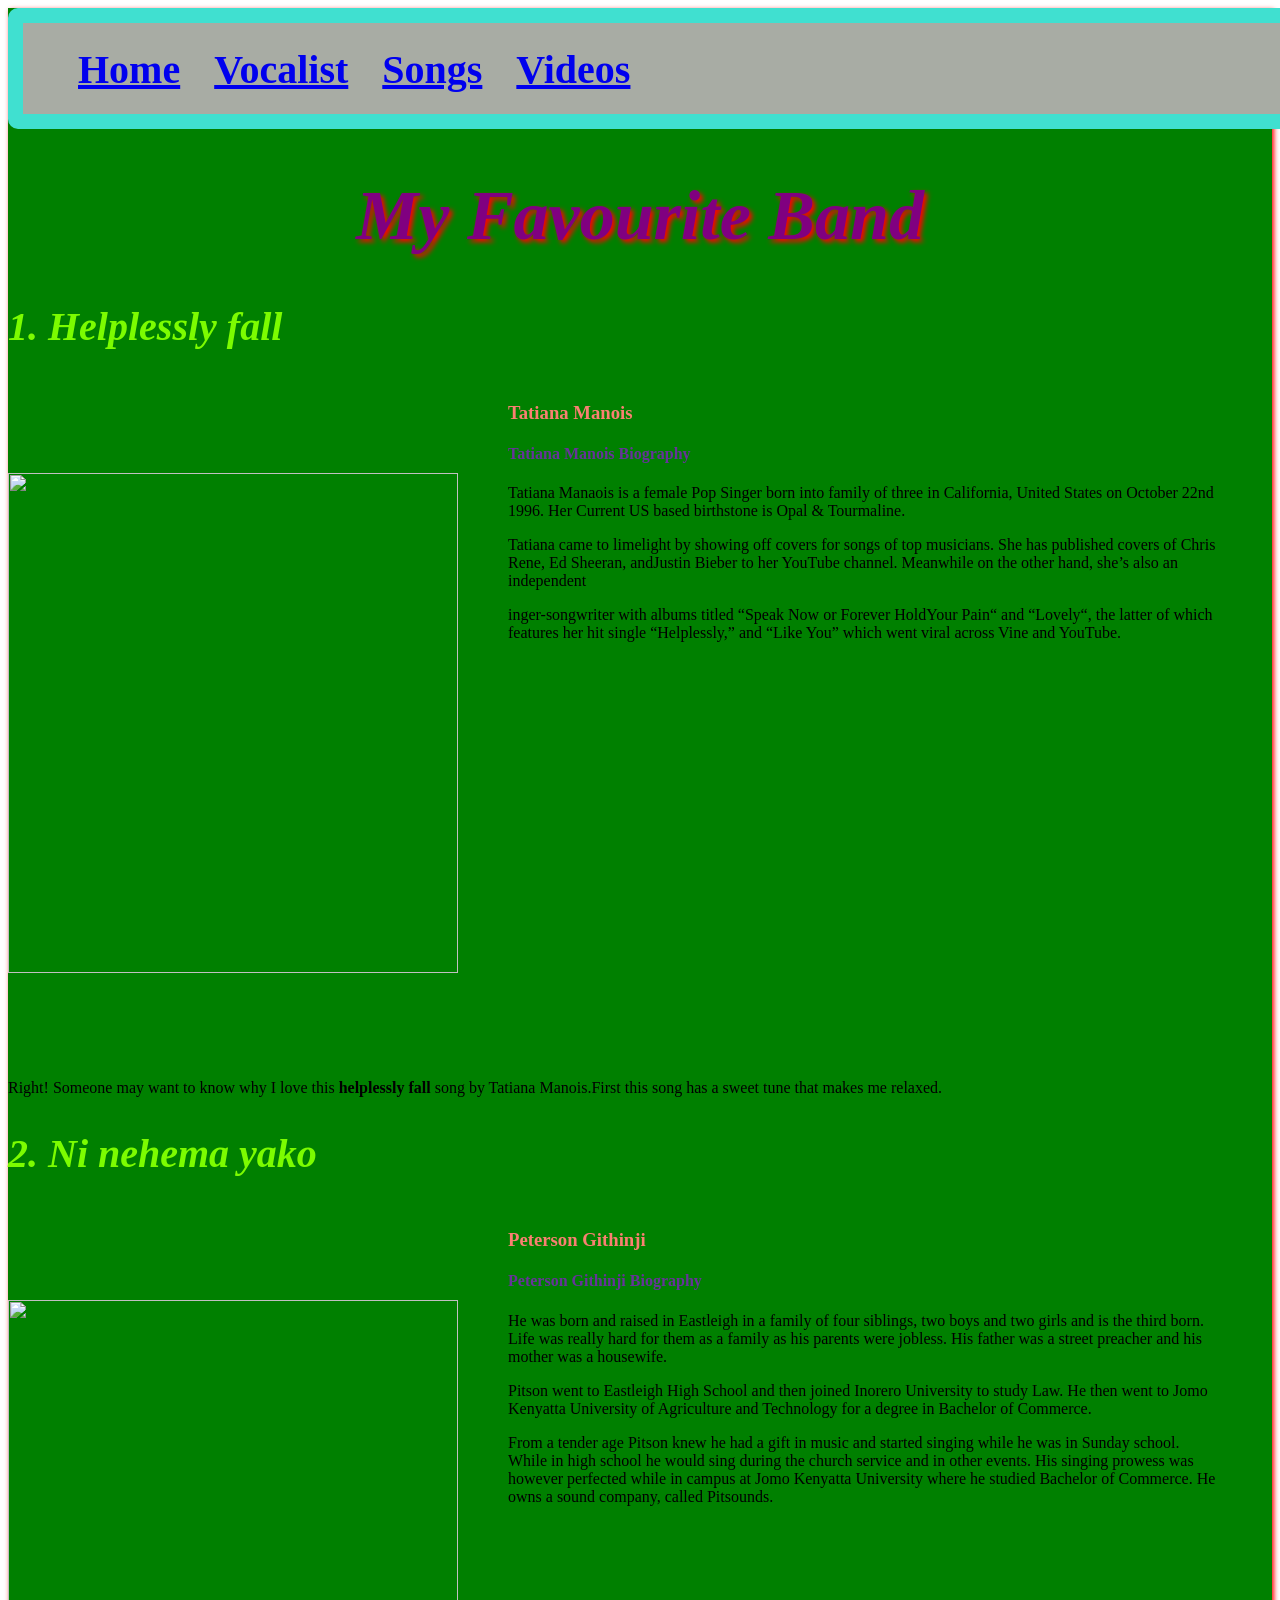
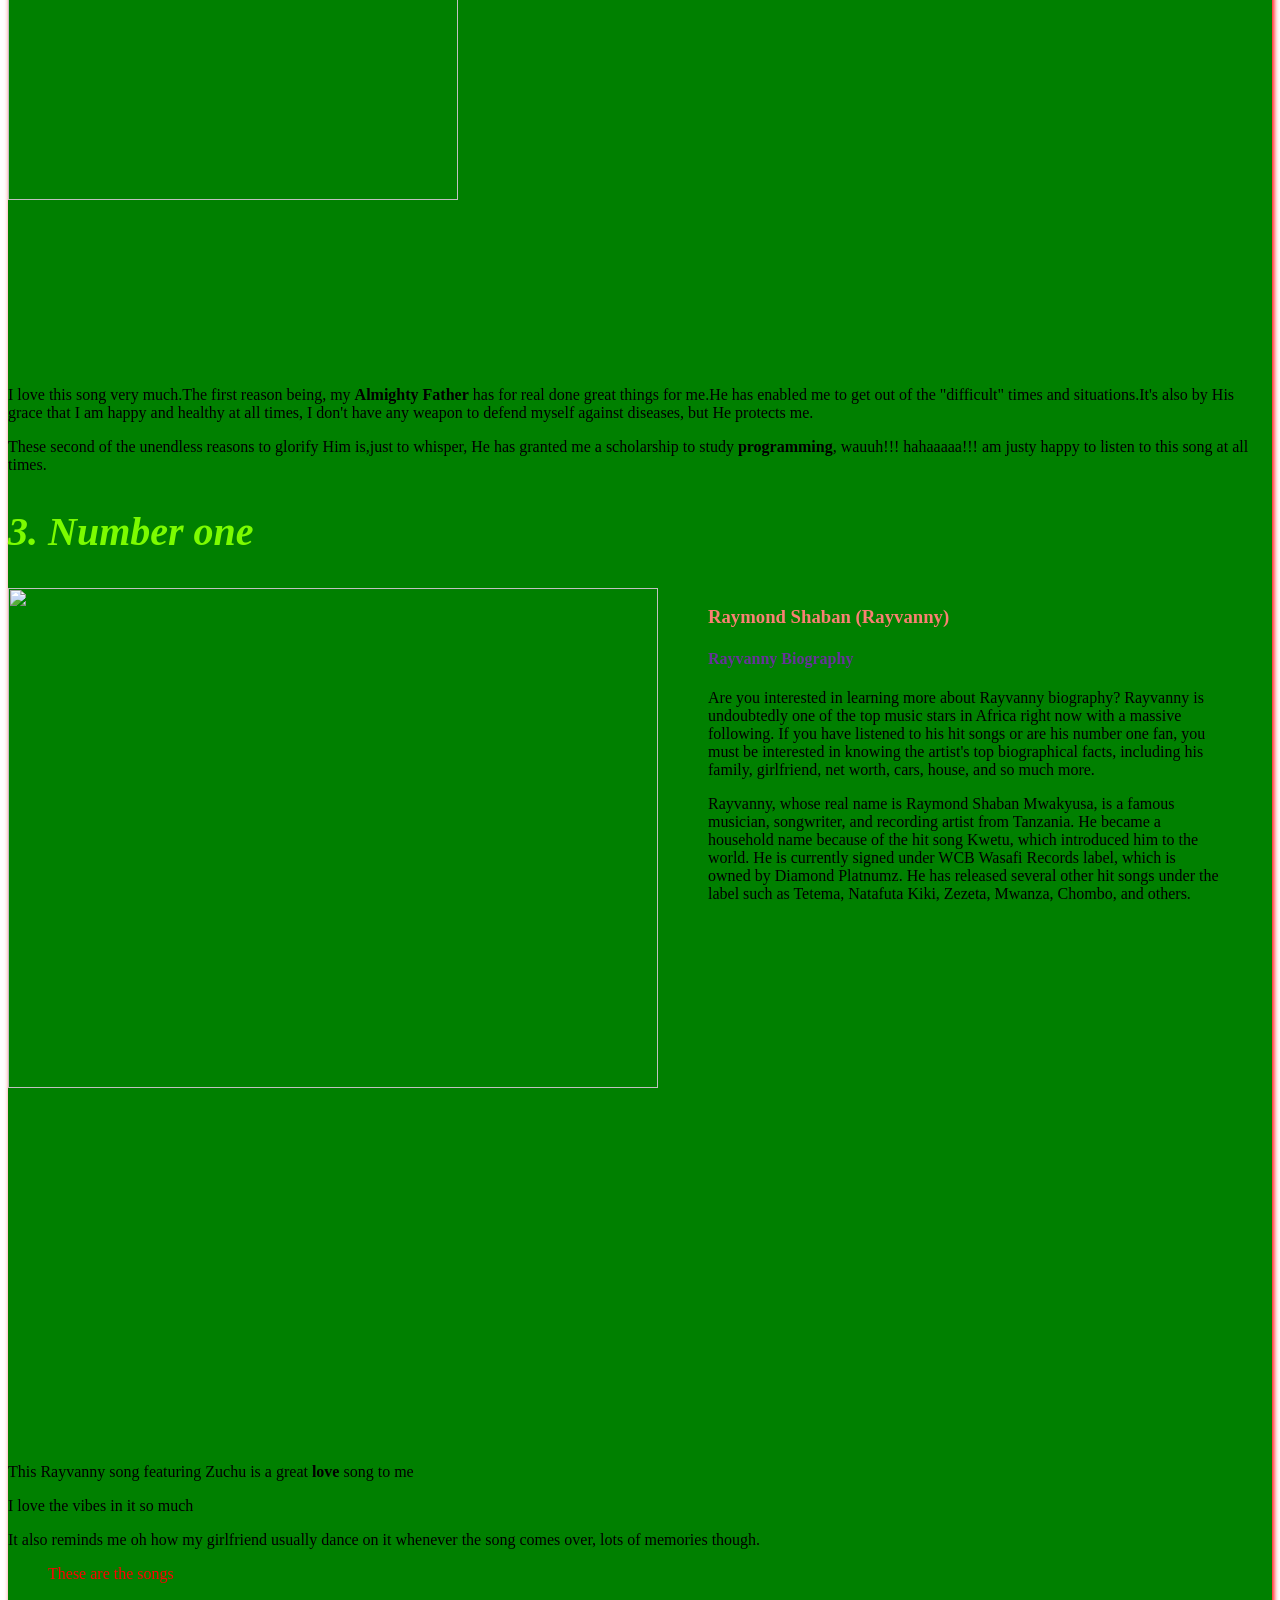
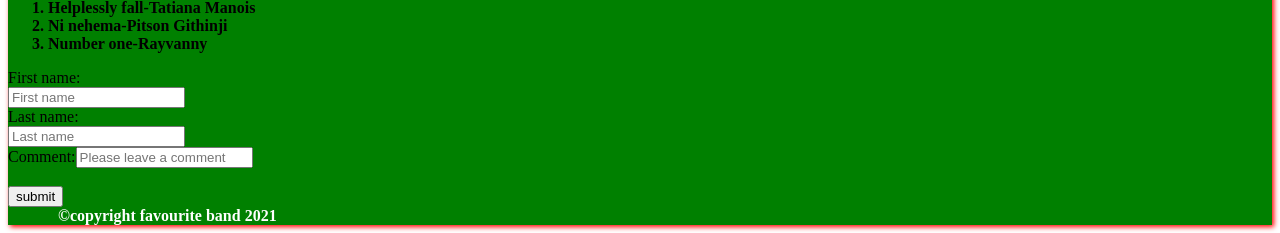
==== commit f516ceb3: "removed a line made changes" ====
--- a/index.html
+++ b/index.html
@@ -39,8 +39,6 @@
                      </div>
                                      </div>
                 <p>Right! Someone may want to know why I love this <b>helplessly fall</b> song by Tatiana Manois.First this song has a sweet tune that makes me relaxed.</p>
-
-                    <p>The other reason is, my girlfriend loves it too, so when she is far a way from me I can listen to this awesome music and feel that I am with her!!</p>
                     <div class="imgBx">
                         <h2>2. Ni nehema yako</h2>
                         <div class="tmis">
@@ -120,4 +118,4 @@
                             </div>
     
         </div>
-                           </body>+                           </body>
--- a/band.css
+++ b/band.css
@@ -1,4 +1,4 @@
-
+/*
  
 body{
     background-image: url(music.lg.png);
@@ -6,7 +6,7 @@
     background-size: cover;
 }
 
-
+*/
 .container{
     height: 100;
     position: relative;
@@ -20,7 +20,7 @@
     justify-content: space-between;
     border:15px solid turquoise;
     border-radius: 10px;
-    background-color: lawngreen;
+    background-color: rgb(168, 172, 164);
 }
 .navbar ul li{
     list-style: none;
@@ -77,8 +77,10 @@
 .body{
  background-color: green;
  margin: 0px;
- padding: 50px;
+ padding: 0px;
  box-shadow: 2px 2px 5px red;
+ width: 100%;
+ height: 80%;
 }
 .tatiana{
     padding: 0px 50px ;
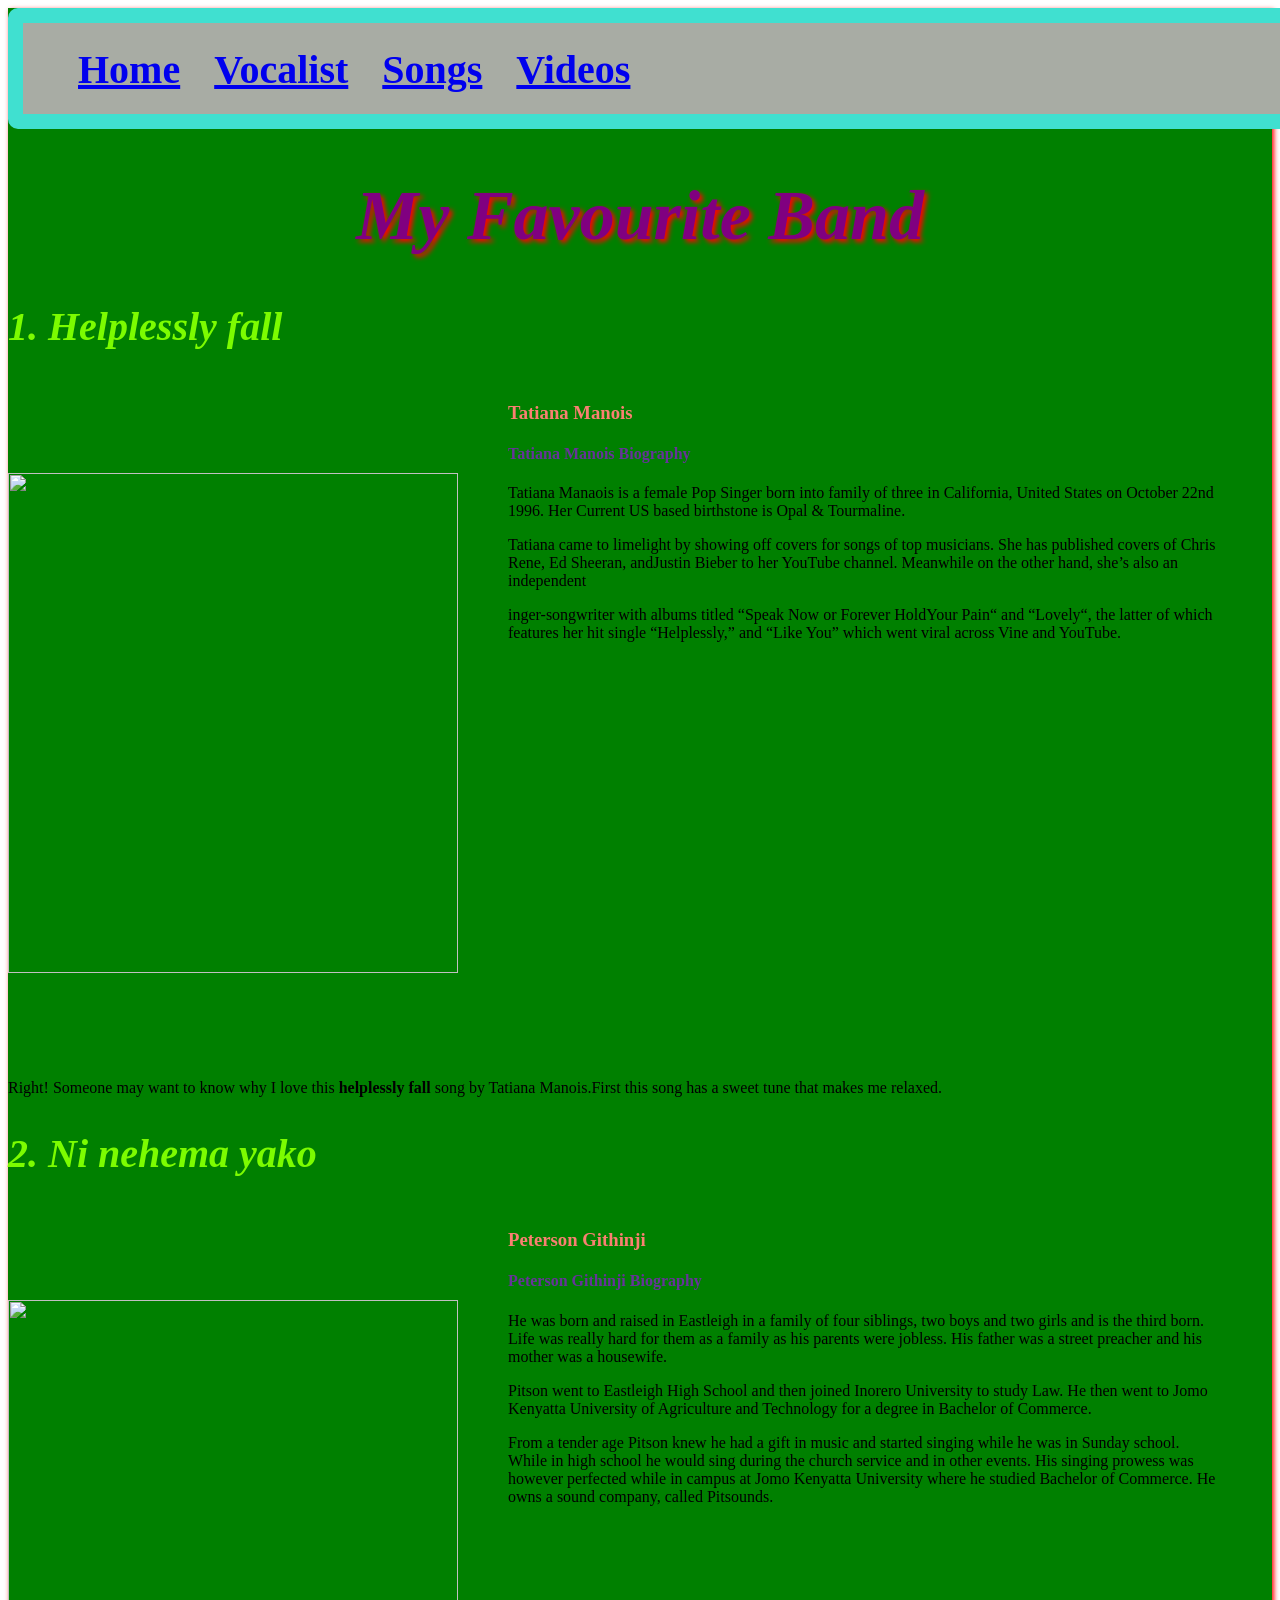
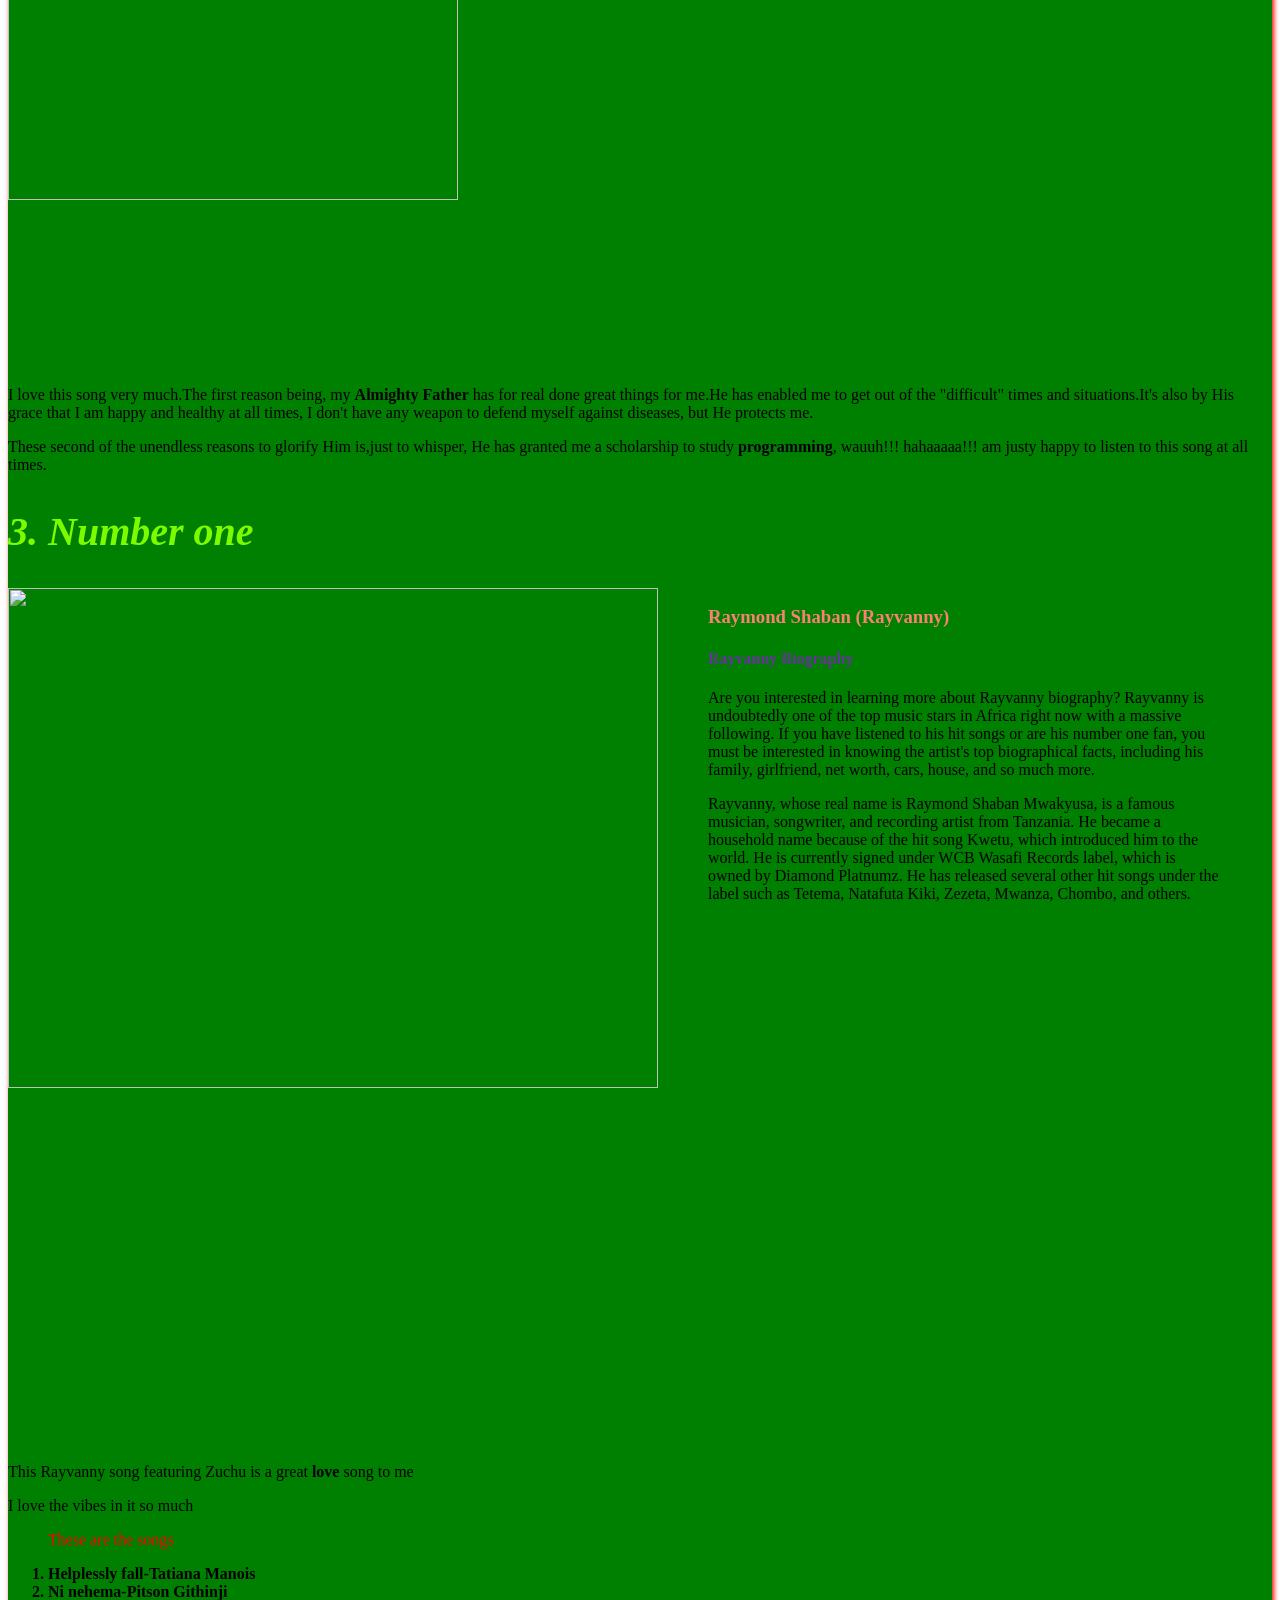
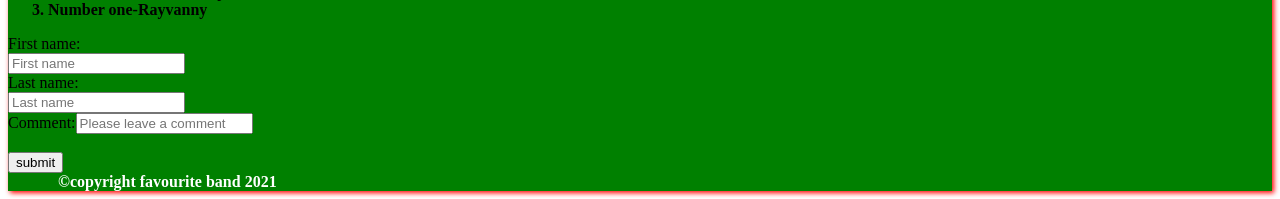
==== commit 0460f412: "made changes removed a line" ====
--- a/index.html
+++ b/index.html
@@ -89,7 +89,6 @@
                     
                     <p>This Rayvanny song featuring Zuchu is a great <b>love</b> song to me</p>
                     <p>I love the vibes in it so much</p>
-                    <p>It also reminds me oh how my girlfriend usually dance on it whenever the song comes over, lots of memories though.</p>
                     <div class="list" id="song">
                         <ol>
                             <p id="lastp">These are the songs</p>
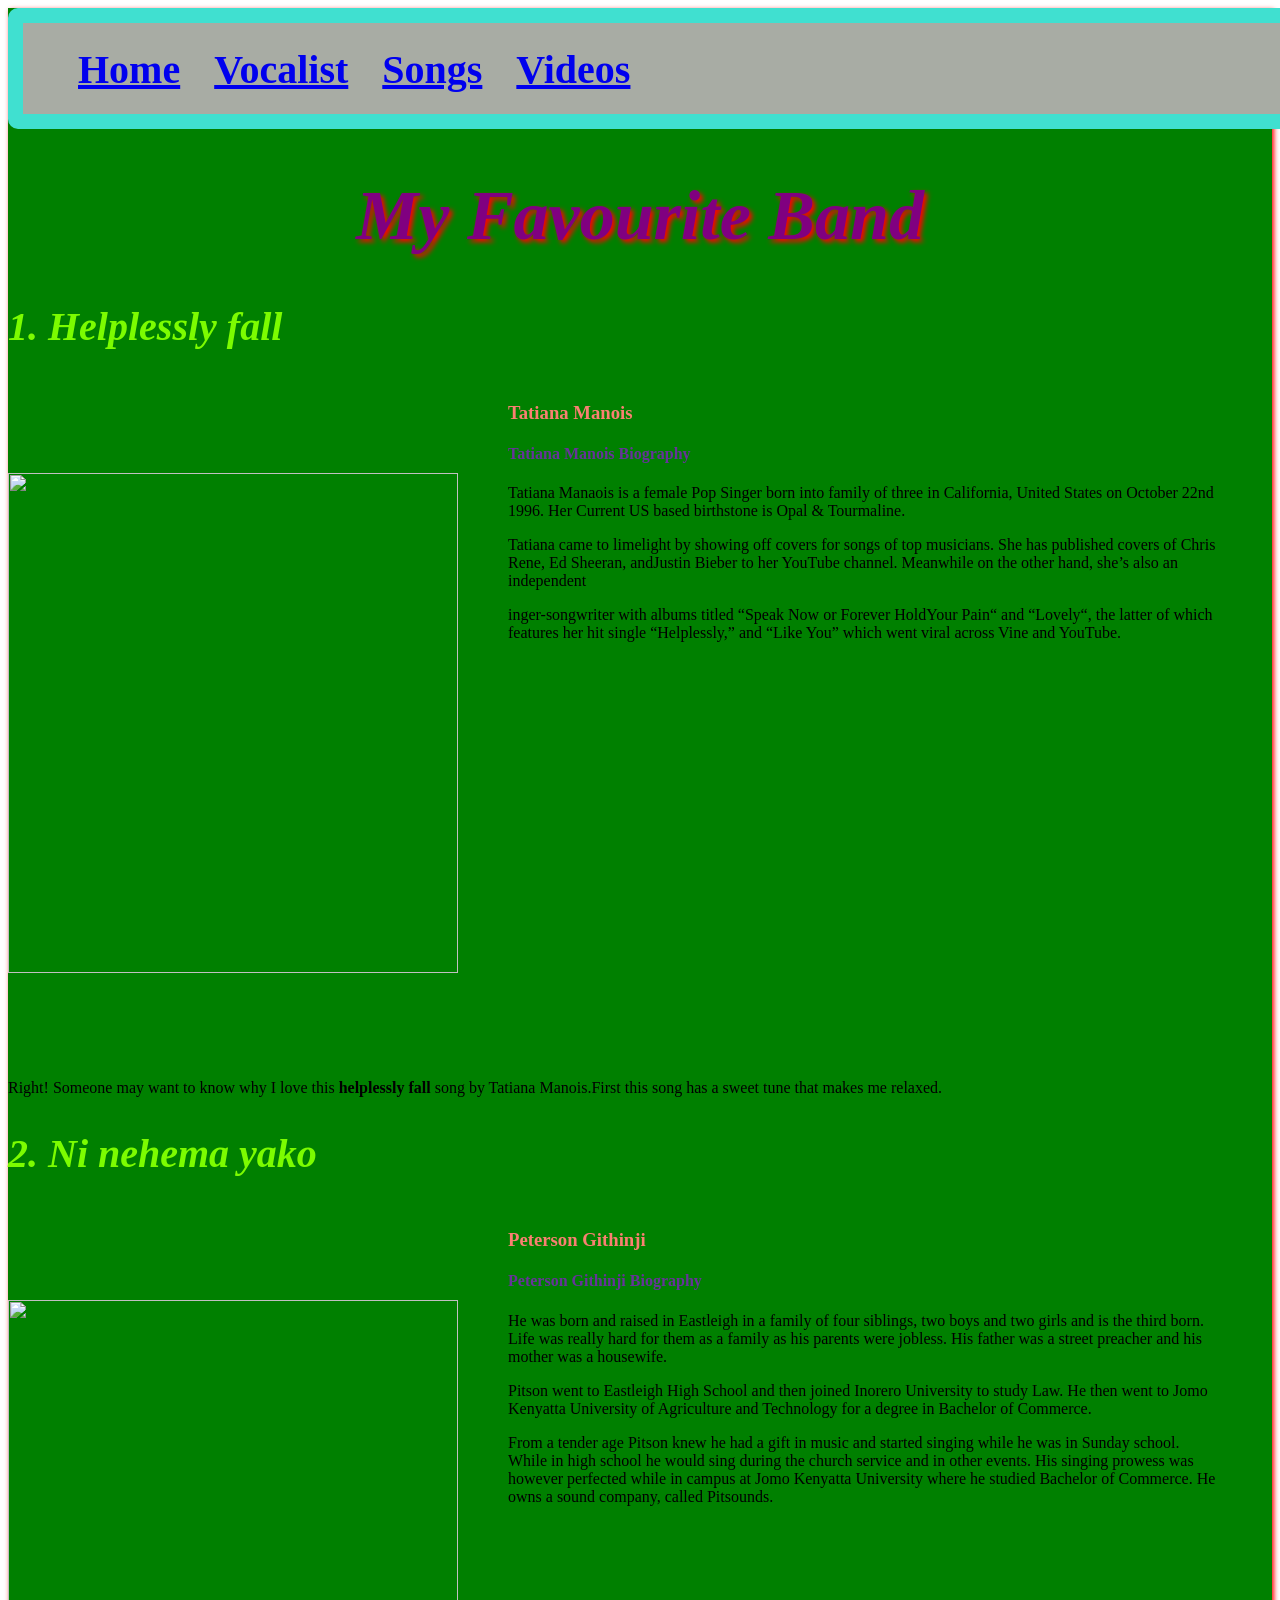
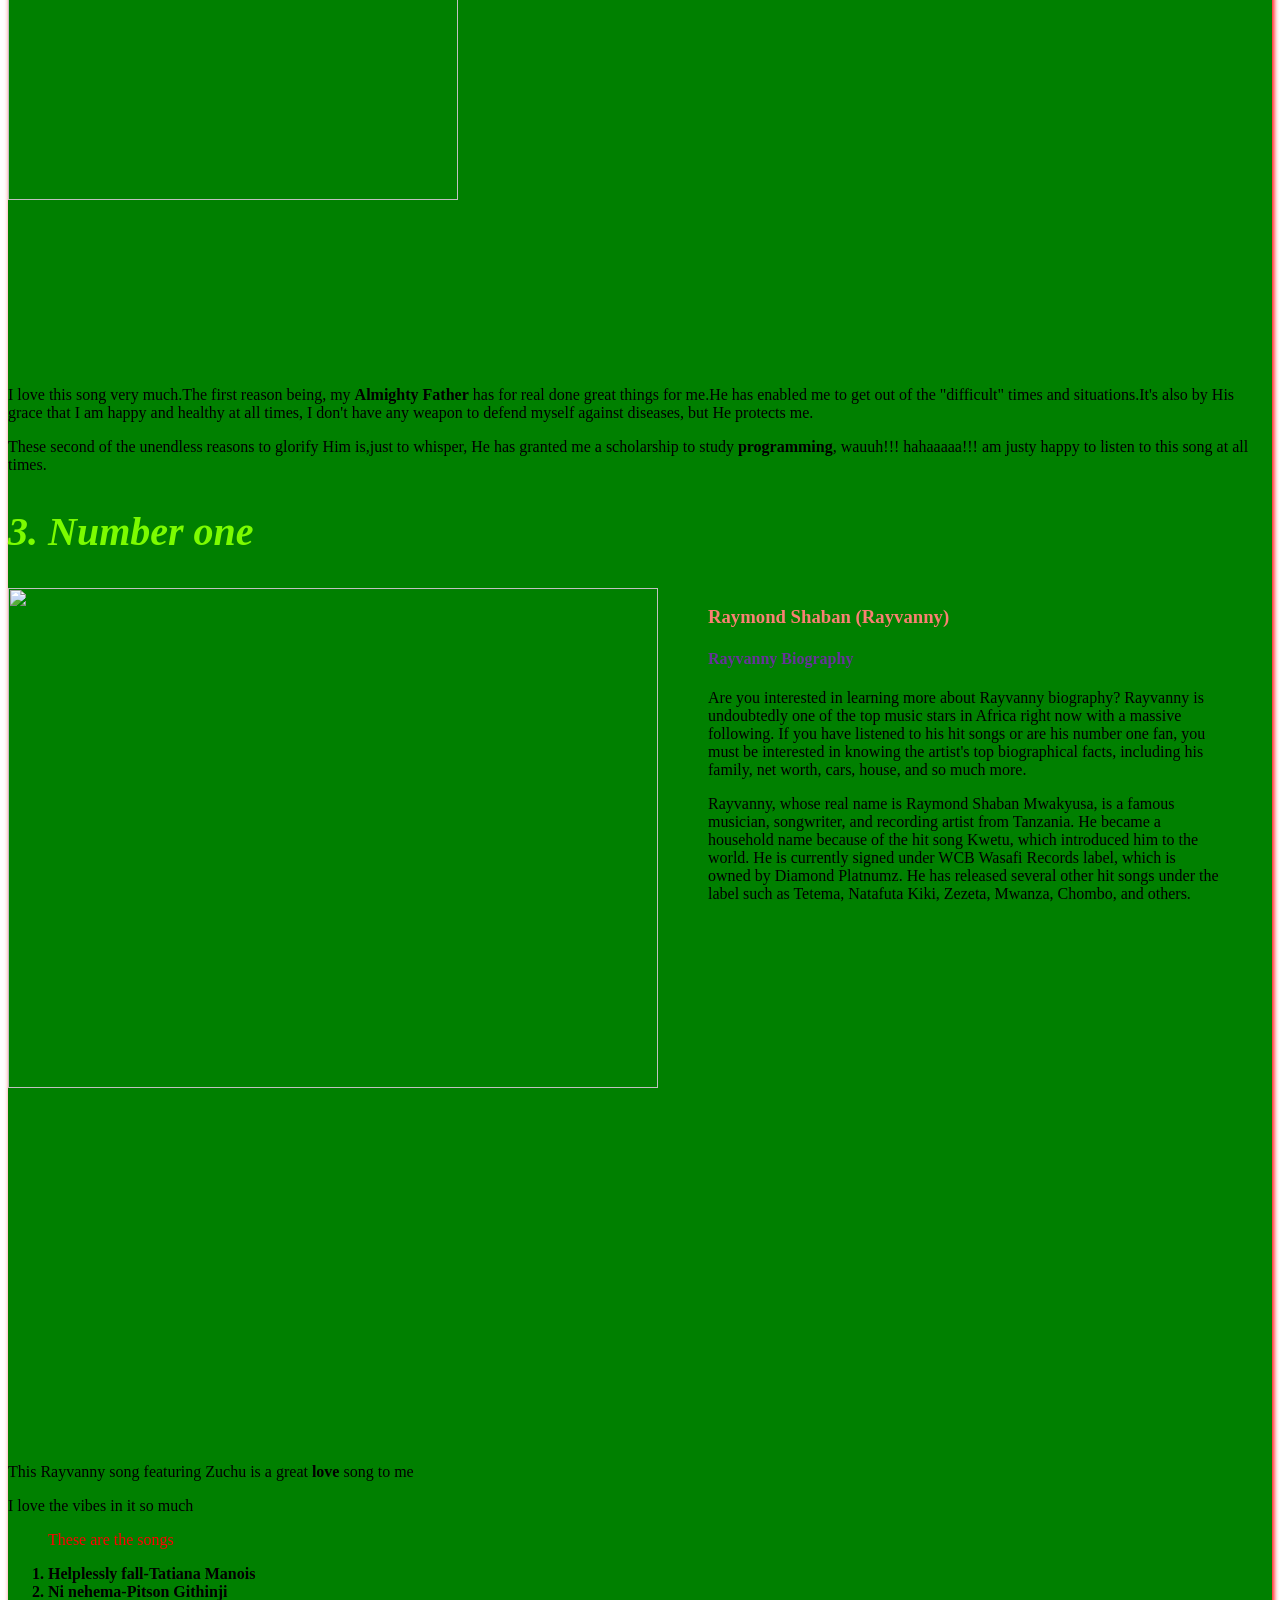
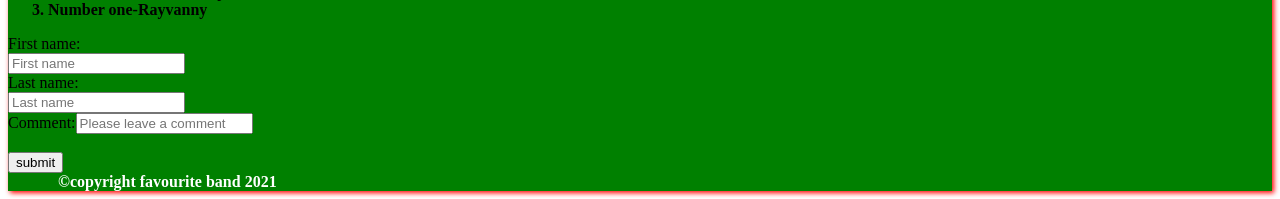
==== commit b301ad67: "made changes removed the line" ====
--- a/index.html
+++ b/index.html
@@ -79,7 +79,7 @@
                         <h3>Raymond Shaban <b>(Rayvanny)</b></h3>
                     <h4>Rayvanny <b>Biography</b></h4>
                     <p>
-                        Are you interested in learning more about Rayvanny biography? Rayvanny is undoubtedly one of the top music stars in Africa right now with a massive following. If you have listened to his hit songs or are his number one fan, you must be interested in knowing the artist's top biographical facts, including his family, girlfriend, net worth, cars, house, and so much more.
+                        Are you interested in learning more about Rayvanny biography? Rayvanny is undoubtedly one of the top music stars in Africa right now with a massive following. If you have listened to his hit songs or are his number one fan, you must be interested in knowing the artist's top biographical facts, including his family, net worth, cars, house, and so much more.
                     </p>
                     <p>Rayvanny, whose real name is Raymond Shaban Mwakyusa, is a famous musician, songwriter, and recording artist from Tanzania. He became a household name because of the hit song Kwetu, which introduced him to the world. He is currently signed under WCB Wasafi Records label, which is owned by Diamond Platnumz. He has released several other hit songs under the label such as Tetema, Natafuta Kiki, Zezeta, Mwanza, Chombo, and others.</p>
                     </div>
